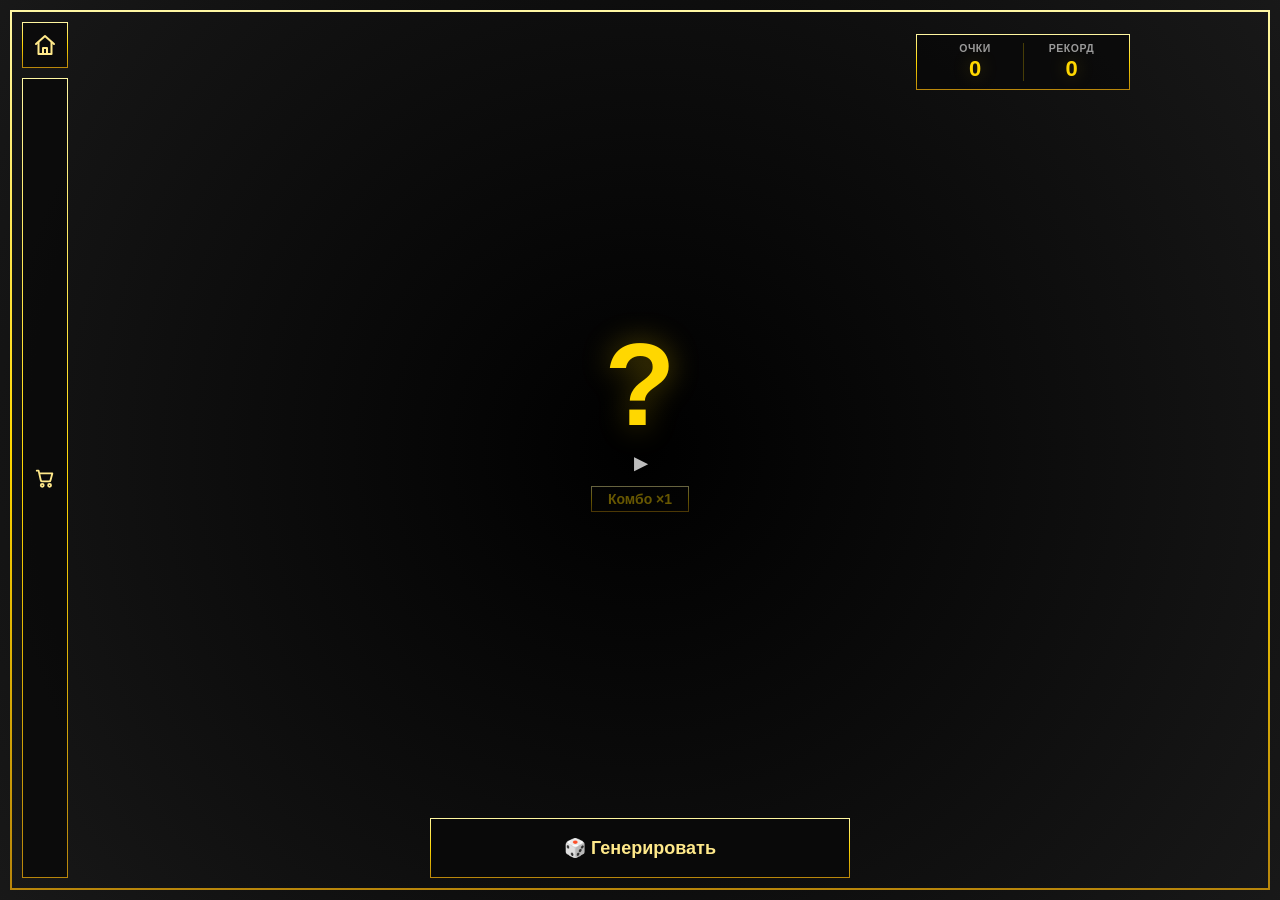
==== game.html @ fdf9cd66 "main" ====
<!DOCTYPE html>
<html lang="ru">
<head>
<meta charset="UTF-8">
<meta name="viewport" content="width=device-width, initial-scale=1.0">
<title>Randomizer — Игра</title>
<style>
  * { margin: 0; padding: 0; box-sizing: border-box; border-radius: 0; user-select: none; -webkit-user-select: none; }

  body {
    position: relative;
    min-height: 100vh;
    font-family: "Segoe UI", Roboto, Arial, sans-serif;
    background: radial-gradient(circle, #000000 0%, #494949 300%);
    color: #f0f0f0;
    padding: 34px 26px;
    overflow-x: hidden;
    transition: padding-left 0.3s ease;
  }

  body::after {
    content: '';
    position: fixed;
    inset: 10px;
    border: 2px solid;
    border-image: linear-gradient(180deg, #fff7a3, #ffd700 50%, #b8860b) 1;
    pointer-events: none;
    z-index: 100;
  }

  .back, .points, .card, .chip, .combo-badge, .shop-item, .level,
  .generate-btn, .buy-btn, .shop-tab {
    border: 1px solid;
    border-image: linear-gradient(180deg, #fff7a3, #ffd700 50%, #b8860b) 1;
  }

  .wrap {
    max-width: 980px;
    margin: 0 auto;
    display: grid;
    gap: 16px;
    min-height: calc(100vh - 68px);
    grid-template-rows: auto minmax(0, 1fr);
  }

  header {
    grid-column: 1 / -1;
    display: flex;
    align-items: center;
    justify-content: flex-end;
    gap: 12px;
  }

  .back {
    position: fixed;
    top: 22px;
    left: 22px;
    z-index: 50;
    width: 46px;
    height: 46px;
    display: flex;
    align-items: center;
    justify-content: center;
    color: #ffe98a;
    text-decoration: none;
    font-size: 24px;
    line-height: 1;
    background: rgba(8, 8, 8, 0.75);
    transition: filter 0.15s;
  }

  .back svg { display: block; }

  .back:hover { filter: brightness(1.7); }

  .nav-overlay {
    position: fixed;
    z-index: 300;
    display: flex;
    align-items: center;
    justify-content: center;
    background: radial-gradient(circle, #000000 0%, #494949 300%);
    pointer-events: none;
  }

  .nav-overlay.transparent { background: none; }

  .nav-house {
    color: #ffe98a;
    display: flex;
    align-items: center;
    justify-content: center;
    will-change: transform;
  }

  .nav-house svg { display: block; width: 24px; height: 24px; }

  .points-wrap {
    position: relative;
    display: grid;
    grid-template-columns: 1fr 1fr;
    background: rgba(8, 8, 8, 0.7);
    padding: 8px 10px;
    border: 1px solid;
    border-image: linear-gradient(180deg, #fff7a3, #ffd700 50%, #b8860b) 1;
  }

  .stat-cell {
    display: flex;
    flex-direction: column;
    align-items: center;
    justify-content: center;
    gap: 2px;
    padding: 0 14px;
    line-height: 1.1;
    min-width: 96px;
  }

  .stat-label {
    font-size: 10.5px;
    font-weight: 600;
    color: #9a9a9a;
    letter-spacing: 0.5px;
    text-transform: uppercase;
  }

  .stat-value {
    font-size: 22px;
    font-weight: 700;
    color: #ffd700;
    white-space: nowrap;
    text-shadow: 0 0 18px rgba(255, 215, 0, 0.25);
  }

  .stat-cell + .stat-cell {
    border-left: 1px solid rgba(255, 215, 0, 0.25);
  }

  .gain-pop {
    position: absolute;
    right: 0;
    left: 0;
    top: 100%;
    margin-top: 6px;
    text-align: center;
    font-size: 15px;
    font-weight: 800;
    color: #ffe98a;
    pointer-events: none;
    animation: gainUp 0.9s ease forwards;
  }

  @keyframes gainUp {
    0% { opacity: 0; transform: translateY(6px); }
    15% { opacity: 1; transform: translateY(0); }
    100% { opacity: 0; transform: translateY(-26px); }
  }

  .card {
    background: rgba(8, 8, 8, 0.78);
    padding: 22px;
    box-shadow: 0 16px 40px rgba(0, 0, 0, 0.5);
  }

  .card-gen {
    border: none;
    background: transparent;
    box-shadow: none;
    display: flex;
    flex-direction: column;
    justify-content: center;
    padding-bottom: 100px;
  }

  .card h2 {
    font-size: 13px;
    text-transform: uppercase;
    letter-spacing: 2px;
    color: #9a9a9a;
    margin-bottom: 14px;
  }

  .number-box {
    text-align: center;
    padding: 10px 0 4px;
    min-height: 140px;
    display: flex;
    flex-direction: column;
    align-items: center;
    justify-content: center;
  }

  .number {
    font-size: 96px;
    font-weight: 800;
    line-height: 1;
    color: #ffd700;
    text-shadow: 0 0 30px rgba(255, 215, 0, 0.35);
  }

  .number.pop { animation: pop 0.35s ease; }

  .number.special {
    color: #fff7a3;
    text-shadow: 0 0 36px rgba(255, 243, 160, 0.7);
    animation: specialGlow 0.6s ease;
  }

  @keyframes pop {
    0% { transform: scale(0.55); }
    60% { transform: scale(1.15); }
    100% { transform: scale(1); }
  }

  @keyframes specialGlow {
    0% { transform: scale(0.5); filter: brightness(2.2); }
    60% { transform: scale(1.25); filter: brightness(1.6); }
    100% { transform: scale(1); filter: brightness(1); }
  }

  .result-label {
    margin-top: 10px;
    font-size: 17px;
    font-weight: 600;
    color: #bdbdbd;
    min-height: 24px;
  }

  .result-label .gain { color: #b6ff9f; font-weight: 800; }
  .result-label .bonus { color: #ffe98a; font-weight: 700; }

  .combo-badge {
    display: inline-block;
    margin-top: 9px;
    font-size: 14px;
    font-weight: 700;
    color: #ffd700;
    background: rgba(8, 8, 8, 0.7);
    padding: 4px 16px;
    opacity: 0.4;
    transition: 0.2s ease;
  }

  .combo-badge.active {
    opacity: 1;
    box-shadow: 0 0 20px rgba(255, 215, 0, 0.45);
    animation: comboPulse 0.5s ease;
  }

  .combo-badge.special {
    color: #fff7a3;
    background: rgba(255, 215, 0, 0.14);
    box-shadow: 0 0 24px rgba(255, 243, 160, 0.6);
    animation: comboPulse 0.5s ease;
  }

  @keyframes comboPulse {
    0% { transform: scale(1.35); }
    100% { transform: scale(1); }
  }

  .history {
    display: flex;
    gap: 7px;
    justify-content: center;
    flex-wrap: wrap;
    min-height: 34px;
    margin-top: 8px;
  }

  .chip {
    min-width: 34px;
    padding: 6px 8px;
    font-size: 13px;
    font-weight: 700;
    text-align: center;
    background: rgba(8, 8, 8, 0.7);
    color: #bdbdbd;
  }

  .chip.special { background: rgba(255, 215, 0, 0.14); color: #ffd700; }

  .gen-wrap { margin-top: 18px; }

  .range-row { display: none; margin-bottom: 16px; }
  .range-row.visible { display: block; }

  .range-row label {
    display: flex;
    justify-content: space-between;
    font-size: 14px;
    color: #bdbdbd;
    margin-bottom: 10px;
  }

  .range-row label b { color: #ffd700; font-size: 16px; }

  .slider {
    position: relative;
    height: 48px;
    cursor: pointer;
    touch-action: none;
    user-select: none;
    outline: none;
  }

  .slider .track {
    position: absolute;
    left: 0;
    right: 0;
    top: 6px;
    height: 8px;
    background: linear-gradient(90deg, #fff7a3, #ffd700 50%, #b8860b);
  }

  .slider .thumb {
    position: absolute;
    top: 0;
    width: 16px;
    height: 20px;
    background: #ffd700;
    border: 2px solid #0a0a0a;
    transform: translateX(-50%);
    transition: left 0.18s ease;
    z-index: 2;
  }

  .slider.dragging .thumb { transition: none; }

  .slider .ticks {
    position: absolute;
    left: 0;
    right: 0;
    top: 18px;
    height: 26px;
  }

  .tick {
    position: absolute;
    top: 0;
    width: 1px;
    height: 5px;
    background: #5a5a5a;
    transform: translateX(-50%);
  }

  .tick.major { height: 9px; background: #9a9a9a; }

  .tick .lbl {
    position: absolute;
    top: 11px;
    left: 0;
    transform: translateX(-50%);
    font-size: 10px;
    color: #8a8a8a;
    white-space: nowrap;
  }

  .generate-btn {
    position: relative;
    width: min(420px, calc(100vw - 44px));
    padding: 18px;
    background: #131313;
    font-size: 18px;
    font-weight: 700;
    color: #ffe98a;
    cursor: pointer;
    overflow: hidden;
    transition: filter 0.15s ease;
    pointer-events: auto;
  }

  .gen-dock {
    position: fixed;
    left: 0;
    right: 0;
    bottom: 22px;
    display: flex;
    justify-content: center;
    z-index: 45;
    pointer-events: none;
  }

  .generate-btn:hover:not(.cooling) { filter: brightness(1.7); }

  .generate-btn:focus { outline: none; }
  .generate-btn::-moz-focus-inner { border: 0; }

  .generate-btn.cooling {
    color: #7a7a7a;
    filter: grayscale(0.5) brightness(0.75);
  }

  .generate-btn.shake { animation: shake 0.18s ease; }

  @keyframes shake {
    0%, 100% { transform: translateX(0); }
    25% { transform: translateX(-7px); }
    75% { transform: translateX(7px); }
  }

  .generate-btn .cd-fill {
    position: absolute;
    left: 0;
    top: 0;
    bottom: 0;
    width: 100%;
    background: rgba(0, 0, 0, 0.55);
    pointer-events: none;
    transform-origin: left;
  }

  .generate-btn .cd-text { position: relative; z-index: 2; }

  .shop-grid {
    display: grid;
    grid-template-columns: 1fr;
    gap: 14px;
  }

  .shop-item {
    background: rgba(8, 8, 8, 0.7);
    padding: 16px;
    display: grid;
    grid-template-columns: 36px minmax(0, 1fr) 128px;
    align-items: center;
    gap: 14px;
  }

  .shop-item .icon { font-size: 26px; text-align: center; }
  .shop-item .body { min-width: 0; }

  .shop-item .name { font-weight: 700; font-size: 15px; margin-bottom: 4px; }
  .shop-item .desc {
    font-size: 13px;
    color: #9a9a9a;
    line-height: 1.45;
    min-height: 38px;
  }

  .shop-item .meta {
    display: flex;
    flex-direction: column;
    align-items: flex-start;
    gap: 5px;
    margin-top: 8px;
  }

  .shop-item .val {
    font-size: 13px;
    font-weight: 700;
    color: #ffe98a;
    text-align: left;
  }

  .level {
    display: inline-block;
    font-size: 12px;
    color: #ffd700;
    background: rgba(8, 8, 8, 0.7);
    padding: 2px 8px;
    white-space: nowrap;
  }

  .buy-btn {
    width: 100%;
    padding: 11px 6px;
    background: #131313;
    font-size: 14px;
    font-weight: 700;
    color: #ffe98a;
    text-align: center;
    white-space: nowrap;
    cursor: pointer;
    transition: filter 0.15s ease;
  }

  .buy-btn:hover:not(:disabled) { filter: brightness(1.7); }

  .buy-btn.affordable {
    animation: buyGlow 1.4s ease-in-out infinite;
  }

  @keyframes buyGlow {
    0%, 100% { box-shadow: 0 0 8px 1px rgba(255, 215, 0, 0.35); }
    50% { box-shadow: 0 0 18px 4px rgba(255, 215, 0, 0.75); }
  }

  .buy-btn:disabled {
    color: #6a6a6a;
    cursor: not-allowed;
    filter: none;
  }

  .shop-drawer {
    --panel-w: 340px;
    position: fixed;
    left: 12px;
    top: 78px;
    bottom: 22px;
    z-index: 40;
    display: flex;
    align-items: stretch;
    gap: 10px;
  }

  @media (max-width: 479px) {
    .shop-drawer { --panel-w: calc(100vw - 80px); }
  }

  .shop-panel {
    box-sizing: content-box;
    width: 0;
    padding: 0;
    border-width: 0;
    margin: 0;
    overflow: hidden;
    background: rgba(6, 6, 6, 0.94);
    transition: width 0.3s ease, border-width 0.3s ease;
  }

  .shop-drawer.open .shop-panel {
    width: var(--panel-w);
    border-width: 1px;
  }

  .shop-inner {
    width: var(--panel-w);
    height: 100%;
    padding: 16px;
    overflow-y: auto;
  }

  .shop-tab {
    position: relative;
    flex: 0 0 46px;
    width: 46px;
    display: flex;
    align-items: center;
    justify-content: center;
    background: rgba(8, 8, 8, 0.75);
    color: #ffe98a;
    cursor: pointer;
    transition: filter 0.15s ease, background 0.2s ease;
  }

  .shop-tab:hover { filter: brightness(1.7); }
  .shop-tab.open { background: #131313; }

  .shop-tab.affordable::after {
    content: '';
    position: absolute;
    top: -3px;
    bottom: -3px;
    left: 100%;
    width: 20px;
    background:
      linear-gradient(90deg, #fff7a3 0, #ffd700 2px, transparent 2px),
      radial-gradient(ellipse 20px 100% at left center, rgba(255, 215, 0, 0.75) 0%, rgba(255, 215, 0, 0.35) 45%, transparent 100%);
    animation: shopGlowOut 1.4s ease-in-out infinite;
    pointer-events: none;
  }

  @keyframes shopGlowOut {
    0%, 100% { opacity: 0.45; }
    50% { opacity: 1; }
  }

  @media (min-width: 980px) {
    body.shop-open { padding-left: 430px; }
  }

  @media (min-width: 620px) {
    .number { font-size: 116px; }
  }
</style>
</head>
<body>

<div class="wrap">
  <header>
    <a class="back" href="index.html" id="backBtn" title="Меню" aria-label="Меню">
      <svg viewBox="0 0 24 24" width="24" height="24" fill="none" stroke="currentColor" stroke-width="2" stroke-linecap="round" stroke-linejoin="round">
        <path d="M3 11 12 3l9 8"/>
        <path d="M5.5 9.5V21h13V9.5"/>
        <path d="M10 21v-6h4v6"/>
      </svg>
    </a>
    <div class="points-wrap" id="pointsWrap">
      <div class="stat-cell">
        <span class="stat-label">Очки</span>
        <span class="stat-value" id="points">0</span>
      </div>
      <div class="stat-cell">
        <span class="stat-label">Рекорд</span>
        <span class="stat-value" id="record">0</span>
      </div>
    </div>
  </header>

  <section class="card card-gen">
    <div class="number-box">
      <div class="number" id="number">?</div>
      <div class="result-label" id="resultLabel">▶</div>
      <div class="combo-badge" id="comboBadge">Комбо ×1</div>
      <div class="history" id="history"></div>
    </div>

    <div class="gen-wrap">
      <div class="range-row" id="rangeRow">
        <label>
          <span>Минимум</span>
          <b id="rangeValue">1 – 100</b>
        </label>
        <div class="slider" id="rangeSlider" tabindex="0">
          <div class="track"></div>
          <div class="ticks" id="sliderTicks"></div>
          <div class="thumb" id="sliderThumb"></div>
        </div>
      </div>
    </div>
  </section>
</div>

<div class="gen-dock">
  <button class="generate-btn" id="generateBtn">
    <span class="cd-fill" id="cdFill"></span>
    <span class="cd-text" id="cdText">🎲 Генерировать</span>
  </button>
</div>

<div class="shop-drawer" id="shopDrawer">
  <section class="card shop-panel" id="shopPanel">
    <div class="shop-inner">
      <h2>Магазин</h2>
      <div class="shop-grid">
      <div class="shop-item">
        <div class="icon">⚡</div>
        <div class="body">
          <div class="name">Кулдаун</div>
          <div class="desc">−0.25 с за уровень.</div>
          <div class="meta">
            <span class="level" id="cdLevel">Ур. 0/11</span>
            <span class="val" id="cdVal">3.00 с</span>
          </div>
        </div>
        <button class="buy-btn" id="buyCd">Купить</button>
      </div>

      <div class="shop-item">
        <div class="icon">🎚️</div>
        <div class="body">
          <div class="name">Минимум диапазона</div>
          <div class="desc">+1 к ползунку за уровень.</div>
          <div class="meta">
            <span class="level" id="rangeLevel">Ур. 0/99</span>
            <span class="val" id="rangeVal">Макс. ползунка: 1/100</span>
          </div>
        </div>
        <button class="buy-btn" id="buyRange">Купить</button>
      </div>
      </div>
    </div>
  </section>

  <button class="shop-tab" id="shopTab" title="Магазин" aria-label="Магазин" aria-expanded="false">
    <svg viewBox="0 0 24 24" width="22" height="22" fill="none" stroke="currentColor" stroke-width="2" stroke-linecap="round" stroke-linejoin="round">
      <circle cx="9" cy="20" r="1.6"/>
      <circle cx="17" cy="20" r="1.6"/>
      <path d="M3 4h2l2.4 10.5a1.5 1.5 0 0 0 1.5 1.2h7.6a1.5 1.5 0 0 0 1.5-1.2L20 7H6"/>
    </svg>
  </button>
</div>

<script>
  const SLOT = (() => {
    const n = parseInt(new URLSearchParams(location.search).get('slot'), 10);
    return n >= 1 && n <= 3 ? n : 1;
  })();

  const SAVE_KEY = 'idleRandomizerSave_' + SLOT;
  const CD_KEY = SAVE_KEY + '_cd';

  try {
    const old = localStorage.getItem('idleRandomizerSave');
    if (old) {
      if (!localStorage.getItem('idleRandomizerSave_1')) localStorage.setItem('idleRandomizerSave_1', old);
      localStorage.removeItem('idleRandomizerSave');
    }
  } catch (e) {}
  const SPECIALS = [100, 42, 69, 67, 72];
  const SPECIAL_POINTS = 10;
  const NORMAL_POINTS = 1;

  const DOUBLE_MULT = 2;
  const REPEAT_MULT = 10;
  const DECADE_MULT = 1.5;
  const SPECIAL_MULT = 2;

  const BASE_COOLDOWN = 3000;
  const COOLDOWN_STEP = 250;
  const MIN_COOLDOWN = 250;
  const CD_PENALTY = 500;
  const MAX_CD_MS = 10000;
  const MAX_CD_LEVEL = Math.round((BASE_COOLDOWN - MIN_COOLDOWN) / COOLDOWN_STEP);
  const MAX_RANGE_LEVEL = 99;

  const DEFAULT = {
    points: 0,
    best: 0,
    cooldownLevel: 0,
    rangeLevel: 0,
    sliderMin: 1,
    combo: 1,
    lastNumber: null,
    lastResult: '',
    lastSpecial: false,
    history: []
  };

  function load() {
    try {
      const raw = localStorage.getItem(SAVE_KEY);
      if (!raw) return { ...DEFAULT };
      return { ...DEFAULT, ...JSON.parse(raw) };
    } catch (e) {
      return { ...DEFAULT };
    }
  }

  let state = load();

  const $ = (id) => document.getElementById(id);
  const pointsEl = $('points');
  const numberEl = $('number');
  const resultLabelEl = $('resultLabel');
  const comboBadgeEl = $('comboBadge');
  const historyEl = $('history');
  const generateBtn = $('generateBtn');
  const cdFill = $('cdFill');
  const cdText = $('cdText');
  const rangeRow = $('rangeRow');
  const rangeSlider = $('rangeSlider');
  const sliderThumb = $('sliderThumb');
  const sliderTicks = $('sliderTicks');
  const rangeValue = $('rangeValue');
  const cdLevelEl = $('cdLevel');
  const rangeLevelEl = $('rangeLevel');
  const cdValEl = $('cdVal');
  const rangeValEl = $('rangeVal');
  const buyCd = $('buyCd');
  const buyRange = $('buyRange');
  const shopTab = $('shopTab');
  const shopPanel = $('shopPanel');
  const shopDrawer = $('shopDrawer');
  const recordEl = $('record');
  const pointsWrap = $('pointsWrap');

  let cooldownUntil = 0;
  let cooldownMs = getCooldownMs();
  let cdTotal = cooldownMs;
  let lastNumber = state.lastNumber !== undefined ? state.lastNumber : null;
  let lastRollSpecial = state.lastSpecial === true;
  let combo = state.combo > 1 ? state.combo : 1;
  let history = Array.isArray(state.history) ? state.history.slice(-30) : [];
  let sliderRange = { min: 0, max: 0 };
  let shownPoints = state.points;
  let pointsRaf = 0;

  restoreCd();

  function fmtNum(n) {
    n = Math.round(n);
    const abs = Math.abs(n);
    if (abs < 100000) return n.toLocaleString('ru-RU');
    if (abs < 1e9) {
      let div = abs >= 1e6 ? 1e6 : 1e3;
      let v = Math.round((n / div) * 10) / 10;
      if (Math.abs(v) >= 1000) {
        div = 1e6;
        v = Math.round((n / div) * 10) / 10;
      }
      return String(v).replace('.', ',') + (div === 1e6 ? 'M' : 'K');
    }
    return String(Math.round((n / 1e9) * 10) / 10).replace('.', ',') + 'B';
  }

  function animatePoints(to) {
    cancelAnimationFrame(pointsRaf);
    const from = shownPoints;
    if (from === to) {
      pointsEl.textContent = fmtNum(to);
      return;
    }
    const start = performance.now();
    const dur = 450;
    function step(t) {
      const p = Math.min(1, (t - start) / dur);
      const e = 1 - Math.pow(1 - p, 3);
      shownPoints = p < 1 ? Math.round(from + (to - from) * e) : to;
      pointsEl.textContent = fmtNum(shownPoints);
      if (p < 1) pointsRaf = requestAnimationFrame(step);
    }
    pointsRaf = requestAnimationFrame(step);
  }

  function spawnGain(amount) {
    const el = document.createElement('span');
    el.className = 'gain-pop';
    el.textContent = '+' + fmtNum(amount);
    pointsWrap.appendChild(el);
    el.addEventListener('animationend', () => el.remove());
  }

  function save() {
    localStorage.setItem(SAVE_KEY, JSON.stringify(state));
  }

  function saveCd() {
    try {
      localStorage.setItem(CD_KEY, JSON.stringify({ until: cooldownUntil, total: cdTotal }));
    } catch (e) {}
  }

  function restoreCd() {
    try {
      const raw = localStorage.getItem(CD_KEY);
      if (!raw) return;
      const cd = JSON.parse(raw);
      if (!cd || typeof cd.until !== 'number') return;
      const remaining = cd.until - Date.now();
      if (remaining <= 0) return;
      cooldownUntil = cd.until;
      cdTotal = Math.max(typeof cd.total === 'number' ? cd.total : 0, remaining);
      generateBtn.classList.add('cooling');
      requestAnimationFrame(tick);
    } catch (e) {}
  }

  function getCooldownMs() {
    return Math.max(MIN_COOLDOWN, BASE_COOLDOWN - state.cooldownLevel * COOLDOWN_STEP);
  }

  function cdCost() {
    return Math.round(15 * Math.pow(1.75, state.cooldownLevel));
  }

  function rangeCost() {
    return Math.round(30 * Math.pow(1.6, state.rangeLevel));
  }

  function getMinValue() {
    if (state.rangeLevel <= 0) return 1;
    const cap = Math.min(100, 1 + state.rangeLevel);
    return Math.min(Math.max(state.sliderMin, 1), cap);
  }

  function setSliderRange(min, max) {
    if (sliderRange.min === min && sliderRange.max === max) return;
    sliderRange = { min, max };
    buildTicks();
  }

  function setThumb(v) {
    const span = sliderRange.max - sliderRange.min;
    const pct = span > 0 ? ((v - sliderRange.min) / span) * 100 : 0;
    sliderThumb.style.left = pct + '%';
  }

  function buildTicks() {
    const min = sliderRange.min;
    const max = sliderRange.max;
    const span = max - min;
    const major = span > 40 ? 10 : span > 12 ? 5 : 1;
    const minor = major >= 10 ? 2 : 1;

    const values = [];
    for (let v = min; v <= max; v += minor) values.push(v);
    if (values[values.length - 1] !== max) values.push(max);

    let lastLabel = null;
    sliderTicks.innerHTML = values.map((v) => {
      const pos = span > 0 ? ((v - min) / span) * 100 : 0;
      const gridMajor = (v - min) % major === 0;
      const isMajor = gridMajor || v === max;
      let label = '';
      if (gridMajor || (v === max && (lastLabel === null || v - lastLabel >= major * 0.6))) {
        label = '<span class="lbl">' + v + '</span>';
        lastLabel = v;
      }
      return '<span class="tick' + (isMajor ? ' major' : '') +
        '" style="left:' + pos + '%">' + label + '</span>';
    }).join('');
  }

  function sliderFraction(clientX) {
    const rect = rangeSlider.getBoundingClientRect();
    if (!rect.width) return 0;
    return Math.min(Math.max((clientX - rect.left) / rect.width, 0), 1);
  }

  function sliderValueAt(clientX) {
    const span = sliderRange.max - sliderRange.min;
    return sliderRange.min + Math.round(sliderFraction(clientX) * span);
  }

  function applySliderValue(v) {
    const c = Math.min(Math.max(v, sliderRange.min), sliderRange.max);
    if (c === state.sliderMin) return;
    state.sliderMin = c;
    rangeValue.textContent = c + ' – 100';
    save();
  }

  function render() {
    animatePoints(state.points);
    recordEl.textContent = fmtNum(state.best);

    cooldownMs = getCooldownMs();
    cdValEl.textContent = (cooldownMs / 1000).toFixed(2) + ' с';

    cdLevelEl.textContent = 'Ур. ' + state.cooldownLevel + '/' + MAX_CD_LEVEL;
    rangeLevelEl.textContent = 'Ур. ' + state.rangeLevel + '/' + MAX_RANGE_LEVEL;
    rangeValEl.textContent = 'Макс. ползунка: ' + Math.min(100, 1 + state.rangeLevel) + '/100';

    renderBuy(buyCd, state.cooldownLevel >= MAX_CD_LEVEL, cdCost());
    renderBuy(buyRange, state.rangeLevel >= MAX_RANGE_LEVEL, rangeCost());

    const canCd = state.cooldownLevel < MAX_CD_LEVEL && state.points >= cdCost();
    const canRange = state.rangeLevel < MAX_RANGE_LEVEL && state.points >= rangeCost();
    shopTab.classList.toggle('affordable', canCd || canRange);

    if (state.rangeLevel > 0) {
      rangeRow.classList.add('visible');
      const sliderMax = Math.min(100, 1 + state.rangeLevel);
      setSliderRange(1, sliderMax);
      if (state.sliderMin > sliderMax) state.sliderMin = sliderMax;
      if (state.sliderMin < 1) state.sliderMin = 1;
      setThumb(state.sliderMin);
      rangeValue.textContent = state.sliderMin + ' – 100';
    } else {
      rangeRow.classList.remove('visible');
      rangeValue.textContent = '1 – 100';
    }

    save();
  }

  function renderBuy(btn, maxed, cost) {
    if (maxed) {
      btn.textContent = 'Макс.';
      btn.disabled = true;
      btn.classList.remove('affordable');
      return;
    }
    const can = state.points >= cost;
    btn.textContent = 'Купить · ' + cost;
    btn.disabled = !can;
    btn.classList.toggle('affordable', can);
  }

  function renderHistory() {
    historyEl.innerHTML = '';
    history.slice(-12).forEach((n) => {
      const chip = document.createElement('span');
      chip.className = 'chip' + (SPECIALS.includes(n) ? ' special' : '');
      chip.textContent = n;
      historyEl.appendChild(chip);
    });
  }

  function fmtMult(x) {
    return String(Number(x.toFixed(4)));
  }

  function renderCombo() {
    comboBadgeEl.textContent = 'Комбо ×' + fmtMult(combo);
    comboBadgeEl.classList.toggle('active', combo > 1);
    comboBadgeEl.classList.toggle('special', lastRollSpecial);
  }

  function generate() {
    const now = Date.now();

    if (now < cooldownUntil) {
      cooldownUntil = Math.min(cooldownUntil + CD_PENALTY, now + MAX_CD_MS);
      cdTotal = cooldownUntil - now;
      saveCd();
      shakeBtn();
      return;
    }

    const min = getMinValue();
    const value = Math.floor(Math.random() * (100 - min + 1)) + min;
    const isSpecial = SPECIALS.includes(value);
    const base = isSpecial ? SPECIAL_POINTS : NORMAL_POINTS;

    const isDouble = value >= 11 && value <= 99 && value % 11 === 0;
    const isRepeat = lastNumber !== null && value === lastNumber;
    const isDecade = lastNumber !== null && !isRepeat &&
      Math.floor(lastNumber / 10) === Math.floor(value / 10);

    const parts = [];
    let rollMult = 1;

    if (isSpecial) {
      rollMult *= SPECIAL_MULT;
      parts.push('особое ×' + fmtMult(SPECIAL_MULT));
    }
    if (isDouble) {
      rollMult *= DOUBLE_MULT;
      parts.push('×' + DOUBLE_MULT);
    }
    if (isRepeat) {
      rollMult *= REPEAT_MULT;
      parts.push('×' + REPEAT_MULT);
    } else if (isDecade) {
      rollMult *= DECADE_MULT;
      parts.push('×' + fmtMult(DECADE_MULT));
    }

    if (rollMult > 1) combo *= rollMult;
    else combo = 1;
    state.combo = combo;

    const gained = Math.round(base * combo);

    lastNumber = value;
    lastRollSpecial = isSpecial;
    state.lastNumber = value;
    state.lastSpecial = isSpecial;
    state.points += gained;
    if (state.points > state.best) state.best = state.points;

    numberEl.textContent = value;
    numberEl.classList.remove('pop', 'special');
    void numberEl.offsetWidth;
    numberEl.classList.add('pop');
    if (isSpecial) numberEl.classList.add('special');

    const inherited = combo > rollMult;
    resultLabelEl.innerHTML =
      '<span class="gain">+' + gained + '</span>' +
      (parts.length ? ' <span class="bonus">· ' + parts.join(' ') + '</span>' : '') +
      (inherited ? ' <span class="bonus">· комбо ×' + fmtMult(combo) + '</span>' : '');
    state.lastResult = resultLabelEl.innerHTML;

    renderCombo();
    spawnGain(gained);

    history.push(value);
    if (history.length > 30) history.shift();
    state.history = history;
    renderHistory();

    startCooldown();
    render();
  }

  function shakeBtn() {
    generateBtn.classList.remove('shake');
    void generateBtn.offsetWidth;
    generateBtn.classList.add('shake');
  }

  function startCooldown() {
    cooldownUntil = Date.now() + cooldownMs;
    cdTotal = cooldownMs;
    saveCd();
    generateBtn.classList.add('cooling');
    requestAnimationFrame(tick);
  }

  function tick() {
    const remaining = cooldownUntil - Date.now();

    if (remaining <= 0) {
      generateBtn.classList.remove('cooling');
      cdFill.style.transform = 'scaleX(0)';
      cdText.textContent = '🎲 Генерировать';
      return;
    }

    cdFill.style.transform = 'scaleX(' + Math.min(1, remaining / cdTotal).toFixed(4) + ')';
    cdText.textContent = '⏳ ' + (remaining / 1000).toFixed(1) + ' с';
    requestAnimationFrame(tick);
  }

  generateBtn.addEventListener('click', generate);

  const SHOP_UI_KEY = 'idleRandomizerUI_shop';

  function setShopOpen(open) {
    shopDrawer.classList.toggle('open', open);
    shopTab.classList.toggle('open', open);
    document.body.classList.toggle('shop-open', open);
    shopTab.setAttribute('aria-expanded', String(open));
    try { localStorage.setItem(SHOP_UI_KEY, open ? '1' : '0'); } catch (e) {}
  }

  try {
    if (localStorage.getItem(SHOP_UI_KEY) === '1') setShopOpen(true);
  } catch (e) {}

  shopTab.addEventListener('click', () => {
    setShopOpen(!shopDrawer.classList.contains('open'));
  });

  document.addEventListener('keydown', (e) => {
    if (e.key === 'Escape') setShopOpen(false);
  });

  rangeSlider.addEventListener('pointerdown', (e) => {
    if (state.rangeLevel <= 0) return;
    rangeSlider.focus();
    rangeSlider.setPointerCapture(e.pointerId);
    rangeSlider.classList.add('dragging');
    sliderThumb.style.left = (sliderFraction(e.clientX) * 100) + '%';
    applySliderValue(sliderValueAt(e.clientX));
  });

  rangeSlider.addEventListener('pointermove', (e) => {
    if (!rangeSlider.classList.contains('dragging')) return;
    sliderThumb.style.left = (sliderFraction(e.clientX) * 100) + '%';
    applySliderValue(sliderValueAt(e.clientX));
  });

  function endSliderDrag() {
    if (!rangeSlider.classList.contains('dragging')) return;
    rangeSlider.classList.remove('dragging');
    setThumb(state.sliderMin);
  }

  rangeSlider.addEventListener('pointerup', endSliderDrag);
  rangeSlider.addEventListener('pointercancel', endSliderDrag);

  rangeSlider.addEventListener('keydown', (e) => {
    if (state.rangeLevel <= 0) return;
    let v = state.sliderMin;
    if (e.key === 'ArrowLeft' || e.key === 'ArrowDown') v -= 1;
    else if (e.key === 'ArrowRight' || e.key === 'ArrowUp') v += 1;
    else if (e.key === 'Home') v = sliderRange.min;
    else if (e.key === 'End') v = sliderRange.max;
    else return;
    e.preventDefault();
    applySliderValue(v);
    setThumb(state.sliderMin);
  });

  buyCd.addEventListener('click', () => {
    const cost = cdCost();
    if (cooldownMs <= MIN_COOLDOWN || state.points < cost) return;
    state.points -= cost;
    state.cooldownLevel += 1;
    cooldownMs = getCooldownMs();
    render();
  });

  buyRange.addEventListener('click', () => {
    if (state.rangeLevel >= MAX_RANGE_LEVEL) return;
    const cost = rangeCost();
    if (state.points < cost) return;
    state.points -= cost;
    state.rangeLevel += 1;
    render();
  });

  document.addEventListener('keydown', (e) => {
    if (e.code === 'Tab') {
      e.preventDefault();
      return;
    }
    if (e.code === 'Space') {
      e.preventDefault();
      if (document.activeElement && document.activeElement !== document.body) {
        document.activeElement.blur();
      }
      generate();
    }
  });

  document.addEventListener('click', () => {
    if (document.activeElement && document.activeElement !== document.body) {
      document.activeElement.blur();
    }
  });

  render();
  renderCombo();
  renderHistory();

  const backBtn = $('backBtn');
  let leaving = false;

  backBtn.addEventListener('click', (e) => {
    e.preventDefault();
    if (leaving) return;
    leaving = true;
    try { sessionStorage.setItem('idleRandomizerTrans', '1'); } catch (err) {}

    const HOUSE_SVG =
      '<svg viewBox="0 0 24 24" width="24" height="24" fill="none" stroke="currentColor" stroke-width="2" stroke-linecap="round" stroke-linejoin="round">' +
      '<path d="M3 11 12 3l9 8"/><path d="M5.5 9.5V21h13V9.5"/><path d="M10 21v-6h4v6"/></svg>';

    const r = backBtn.getBoundingClientRect();
    const overlay = document.createElement('div');
    overlay.className = 'nav-overlay';
    overlay.innerHTML = '<div class="nav-house">' + HOUSE_SVG + '</div>';
    document.body.appendChild(overlay);

    const house = overlay.querySelector('.nav-house');
    const vw = window.innerWidth;
    const vh = window.innerHeight;
    const coverScale = (Math.hypot(vw, vh) / 24) * 1.1;

    overlay.animate(
      [
        { top: r.top + 'px', left: r.left + 'px', width: r.width + 'px', height: r.height + 'px' },
        { top: '0px', left: '0px', width: vw + 'px', height: vh + 'px' }
      ],
      { duration: 380, easing: 'cubic-bezier(0.65, 0, 0.35, 1)', fill: 'forwards' }
    ).onfinish = () => {
      house.animate(
        [{ transform: 'scale(1)' }, { transform: 'scale(' + coverScale + ')' }],
        { duration: 450, easing: 'cubic-bezier(0.55, 0, 0.85, 0.35)', fill: 'forwards' }
      ).onfinish = () => {
        window.location.href = backBtn.href;
      };
    };
  });

  if (lastNumber !== null && lastNumber !== undefined) {
    numberEl.textContent = lastNumber;
    if (SPECIALS.includes(lastNumber)) numberEl.classList.add('special');
    if (state.lastResult) resultLabelEl.innerHTML = state.lastResult;
  }
</script>

</body>
</html>
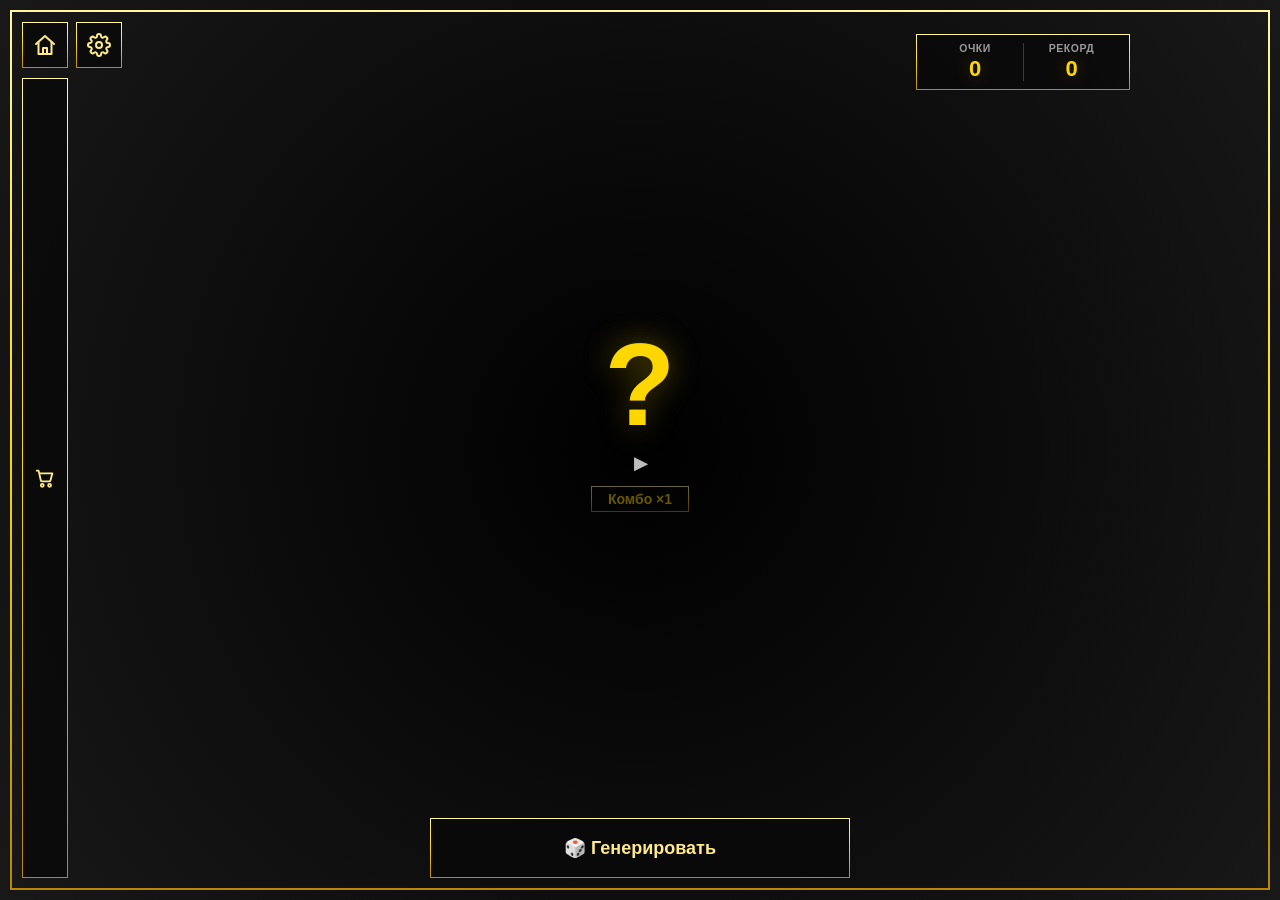
==== commit dfa542ae: "main" ====
--- a/game.html
+++ b/game.html
@@ -73,6 +73,27 @@
 
   .back:hover { filter: brightness(1.7); }
 
+  .gear {
+    position: fixed;
+    top: 22px;
+    left: 76px;
+    z-index: 50;
+    width: 46px;
+    height: 46px;
+    display: flex;
+    align-items: center;
+    justify-content: center;
+    color: #ffe98a;
+    background: rgba(8, 8, 8, 0.75);
+    border: 1px solid;
+    border-image: linear-gradient(180deg, #fff7a3, #ffd700 50%, #b8860b) 1;
+    cursor: pointer;
+    transition: filter 0.15s ease;
+  }
+
+  .gear svg { display: block; }
+  .gear:hover { filter: brightness(1.7); }
+
   .nav-overlay {
     position: fixed;
     z-index: 300;
@@ -586,6 +607,12 @@
         <path d="M10 21v-6h4v6"/>
       </svg>
     </a>
+    <button class="gear" id="gearBtn" type="button" title="Настройки" aria-label="Настройки">
+      <svg viewBox="0 0 24 24" width="24" height="24" fill="none" stroke="currentColor" stroke-width="2" stroke-linecap="round" stroke-linejoin="round">
+        <circle cx="12" cy="12" r="3"/>
+        <path d="M19.4 15a1.65 1.65 0 0 0 .33 1.82l.06.06a2 2 0 0 1-2.83 2.83l-.06-.06a1.65 1.65 0 0 0-1.82-.33 1.65 1.65 0 0 0-1 1.51V21a2 2 0 0 1-4 0v-.09A1.65 1.65 0 0 0 9 19.4a1.65 1.65 0 0 0-1.82.33l-.06.06a2 2 0 0 1-2.83-2.83l.06-.06a1.65 1.65 0 0 0 .33-1.82 1.65 1.65 0 0 0-1.51-1H3a2 2 0 0 1 0-4h.09A1.65 1.65 0 0 0 4.6 9a1.65 1.65 0 0 0-.33-1.82l-.06-.06a2 2 0 0 1 2.83-2.83l.06.06a1.65 1.65 0 0 0 1.82.33H9a1.65 1.65 0 0 0 1-1.51V3a2 2 0 0 1 4 0v.09a1.65 1.65 0 0 0 1 1.51 1.65 1.65 0 0 0 1.82-.33l.06-.06a2 2 0 0 1 2.83 2.83l-.06.06a1.65 1.65 0 0 0-.33 1.82V9a1.65 1.65 0 0 0 1.51 1H21a2 2 0 0 1 0 4h-.09a1.65 1.65 0 0 0-1.51 1z"/>
+      </svg>
+    </button>
     <div class="points-wrap" id="pointsWrap">
       <div class="stat-cell">
         <span class="stat-label">Очки</span>
@@ -653,8 +680,8 @@
           <div class="name">Минимум диапазона</div>
           <div class="desc">+1 к ползунку за уровень.</div>
           <div class="meta">
-            <span class="level" id="rangeLevel">Ур. 0/99</span>
-            <span class="val" id="rangeVal">Макс. ползунка: 1/100</span>
+            <span class="level" id="rangeLevel">Ур. 0/100</span>
+            <span class="val" id="rangeVal">Макс. броска: 100 · ползунок до 1</span>
           </div>
         </div>
         <button class="buy-btn" id="buyRange">Купить</button>
@@ -688,7 +715,21 @@
       localStorage.removeItem('idleRandomizerSave');
     }
   } catch (e) {}
-  const SPECIALS = [100, 42, 69, 67, 72];
+
+  const SETTINGS_KEY = 'idleRandomizerSettings';
+  function loadSettings() {
+    const def = { shopGlow: true, showHistory: true, transitions: true };
+    try {
+      const raw = localStorage.getItem(SETTINGS_KEY);
+      if (!raw) return def;
+      return { ...def, ...JSON.parse(raw) };
+    } catch (e) {
+      return def;
+    }
+  }
+  const settings = loadSettings();
+
+  const SPECIALS = [100, 42, 69, 67, 72, 111, 141, 123, 200];
   const SPECIAL_POINTS = 10;
   const NORMAL_POINTS = 1;
 
@@ -696,6 +737,10 @@
   const REPEAT_MULT = 10;
   const DECADE_MULT = 1.5;
   const SPECIAL_MULT = 2;
+
+  const HUNDRED_MIN = 101;
+  const HUNDRED_MAX = 200;
+  const HUNDRED_MULT = 2;
 
   const BASE_COOLDOWN = 3000;
   const COOLDOWN_STEP = 250;
@@ -703,7 +748,7 @@
   const CD_PENALTY = 500;
   const MAX_CD_MS = 10000;
   const MAX_CD_LEVEL = Math.round((BASE_COOLDOWN - MIN_COOLDOWN) / COOLDOWN_STEP);
-  const MAX_RANGE_LEVEL = 99;
+  const MAX_RANGE_LEVEL = 100;
 
   const DEFAULT = {
     points: 0,
@@ -855,6 +900,10 @@
     return Math.min(Math.max(state.sliderMin, 1), cap);
   }
 
+  function getRollMax() {
+    return 100 + state.rangeLevel;
+  }
+
   function setSliderRange(min, max) {
     if (sliderRange.min === min && sliderRange.max === max) return;
     sliderRange = { min, max };
@@ -908,7 +957,7 @@
     const c = Math.min(Math.max(v, sliderRange.min), sliderRange.max);
     if (c === state.sliderMin) return;
     state.sliderMin = c;
-    rangeValue.textContent = c + ' – 100';
+    rangeValue.textContent = c + ' – ' + getRollMax();
     save();
   }
 
@@ -921,14 +970,14 @@
 
     cdLevelEl.textContent = 'Ур. ' + state.cooldownLevel + '/' + MAX_CD_LEVEL;
     rangeLevelEl.textContent = 'Ур. ' + state.rangeLevel + '/' + MAX_RANGE_LEVEL;
-    rangeValEl.textContent = 'Макс. ползунка: ' + Math.min(100, 1 + state.rangeLevel) + '/100';
+    rangeValEl.textContent = 'Макс. броска: ' + getRollMax() + ' · ползунок до ' + Math.min(100, 1 + state.rangeLevel);
 
     renderBuy(buyCd, state.cooldownLevel >= MAX_CD_LEVEL, cdCost());
     renderBuy(buyRange, state.rangeLevel >= MAX_RANGE_LEVEL, rangeCost());
 
     const canCd = state.cooldownLevel < MAX_CD_LEVEL && state.points >= cdCost();
     const canRange = state.rangeLevel < MAX_RANGE_LEVEL && state.points >= rangeCost();
-    shopTab.classList.toggle('affordable', canCd || canRange);
+    shopTab.classList.toggle('affordable', settings.shopGlow && (canCd || canRange));
 
     if (state.rangeLevel > 0) {
       rangeRow.classList.add('visible');
@@ -937,10 +986,10 @@
       if (state.sliderMin > sliderMax) state.sliderMin = sliderMax;
       if (state.sliderMin < 1) state.sliderMin = 1;
       setThumb(state.sliderMin);
-      rangeValue.textContent = state.sliderMin + ' – 100';
+      rangeValue.textContent = state.sliderMin + ' – ' + getRollMax();
     } else {
       rangeRow.classList.remove('visible');
-      rangeValue.textContent = '1 – 100';
+      rangeValue.textContent = '1 – ' + getRollMax();
     }
 
     save();
@@ -960,6 +1009,8 @@
   }
 
   function renderHistory() {
+    historyEl.style.display = settings.showHistory ? '' : 'none';
+    if (!settings.showHistory) return;
     historyEl.innerHTML = '';
     history.slice(-12).forEach((n) => {
       const chip = document.createElement('span');
@@ -991,8 +1042,10 @@
     }
 
     const min = getMinValue();
-    const value = Math.floor(Math.random() * (100 - min + 1)) + min;
+    const rollMax = getRollMax();
+    const value = Math.floor(Math.random() * (rollMax - min + 1)) + min;
     const isSpecial = SPECIALS.includes(value);
+    const isHundred = value >= HUNDRED_MIN && value <= HUNDRED_MAX;
     const base = isSpecial ? SPECIAL_POINTS : NORMAL_POINTS;
 
     const isDouble = value >= 11 && value <= 99 && value % 11 === 0;
@@ -1023,7 +1076,8 @@
     else combo = 1;
     state.combo = combo;
 
-    const gained = Math.round(base * combo);
+    const hundredMult = isHundred ? HUNDRED_MULT : 1;
+    const gained = Math.round(base * hundredMult * combo);
 
     lastNumber = value;
     lastRollSpecial = isSpecial;
@@ -1041,6 +1095,7 @@
     const inherited = combo > rollMult;
     resultLabelEl.innerHTML =
       '<span class="gain">+' + gained + '</span>' +
+      (isHundred ? ' <span class="bonus">· сотня ×' + fmtMult(HUNDRED_MULT) + '</span>' : '') +
       (parts.length ? ' <span class="bonus">· ' + parts.join(' ') + '</span>' : '') +
       (inherited ? ' <span class="bonus">· комбо ×' + fmtMult(combo) + '</span>' : '');
     state.lastResult = resultLabelEl.innerHTML;
@@ -1192,23 +1247,34 @@
   const backBtn = $('backBtn');
   let leaving = false;
 
-  backBtn.addEventListener('click', (e) => {
-    e.preventDefault();
-    if (leaving) return;
-    leaving = true;
-    try { sessionStorage.setItem('idleRandomizerTrans', '1'); } catch (err) {}
-
-    const HOUSE_SVG =
+  const ICONS = {
+    house:
       '<svg viewBox="0 0 24 24" width="24" height="24" fill="none" stroke="currentColor" stroke-width="2" stroke-linecap="round" stroke-linejoin="round">' +
-      '<path d="M3 11 12 3l9 8"/><path d="M5.5 9.5V21h13V9.5"/><path d="M10 21v-6h4v6"/></svg>';
-
-    const r = backBtn.getBoundingClientRect();
+      '<path d="M3 11 12 3l9 8"/><path d="M5.5 9.5V21h13V9.5"/><path d="M10 21v-6h4v6"/></svg>',
+    gear:
+      '<svg viewBox="0 0 24 24" width="24" height="24" fill="none" stroke="currentColor" stroke-width="2" stroke-linecap="round" stroke-linejoin="round">' +
+      '<circle cx="12" cy="12" r="3"/>' +
+      '<path d="M19.4 15a1.65 1.65 0 0 0 .33 1.82l.06.06a2 2 0 0 1-2.83 2.83l-.06-.06a1.65 1.65 0 0 0-1.82-.33 1.65 1.65 0 0 0-1 1.51V21a2 2 0 0 1-4 0v-.09A1.65 1.65 0 0 0 9 19.4a1.65 1.65 0 0 0-1.82.33l-.06.06a2 2 0 0 1-2.83-2.83l.06-.06a1.65 1.65 0 0 0 .33-1.82 1.65 1.65 0 0 0-1.51-1H3a2 2 0 0 1 0-4h.09A1.65 1.65 0 0 0 4.6 9a1.65 1.65 0 0 0-.33-1.82l-.06-.06a2 2 0 0 1 2.83-2.83l.06.06a1.65 1.65 0 0 0 1.82.33H9a1.65 1.65 0 0 0 1-1.51V3a2 2 0 0 1 4 0v.09a1.65 1.65 0 0 0 1 1.51 1.65 1.65 0 0 0 1.82-.33l.06-.06a2 2 0 0 1 2.83 2.83l-.06.06a1.65 1.65 0 0 0-.33 1.82V9a1.65 1.65 0 0 0 1.51 1H21a2 2 0 0 1 0 4h-.09a1.65 1.65 0 0 0-1.51 1z"/></svg>'
+  };
+
+  function navigateWithIcon(btn, href, iconName) {
+    if (!settings.transitions) {
+      window.location.href = href;
+      return;
+    }
+    try {
+      sessionStorage.setItem('idleRandomizerTrans', '1');
+      sessionStorage.setItem('idleRandomizerTransIcon', iconName);
+    } catch (err) {}
+
+    const r = btn.getBoundingClientRect();
     const overlay = document.createElement('div');
     overlay.className = 'nav-overlay';
-    overlay.innerHTML = '<div class="nav-house">' + HOUSE_SVG + '</div>';
+    overlay.style.background = 'radial-gradient(circle, #000000 0%, #494949 300%)';
+    overlay.innerHTML = '<div class="nav-house">' + (ICONS[iconName] || ICONS.house) + '</div>';
     document.body.appendChild(overlay);
 
-    const house = overlay.querySelector('.nav-house');
+    const icon = overlay.querySelector('.nav-house');
     const vw = window.innerWidth;
     const vh = window.innerHeight;
     const coverScale = (Math.hypot(vw, vh) / 24) * 1.1;
@@ -1220,14 +1286,55 @@
       ],
       { duration: 380, easing: 'cubic-bezier(0.65, 0, 0.35, 1)', fill: 'forwards' }
     ).onfinish = () => {
-      house.animate(
+      icon.animate(
         [{ transform: 'scale(1)' }, { transform: 'scale(' + coverScale + ')' }],
         { duration: 450, easing: 'cubic-bezier(0.55, 0, 0.85, 0.35)', fill: 'forwards' }
       ).onfinish = () => {
-        window.location.href = backBtn.href;
+        window.location.href = href;
       };
     };
+  }
+
+  backBtn.addEventListener('click', (e) => {
+    e.preventDefault();
+    if (leaving) return;
+    leaving = true;
+    navigateWithIcon(backBtn, backBtn.href, 'house');
   });
+
+  const gearBtn = $('gearBtn');
+  gearBtn.addEventListener('click', () => {
+    if (leaving) return;
+    leaving = true;
+    try { sessionStorage.setItem('idleRandomizerSetFrom', 'game.html?slot=' + SLOT); } catch (err) {}
+    navigateWithIcon(gearBtn, 'settings.html', 'gear');
+  });
+
+  // Reveal animation on load (icon shrinks)
+  try {
+    if (sessionStorage.getItem('idleRandomizerTrans') === '1') {
+      sessionStorage.removeItem('idleRandomizerTrans');
+      const iconName = sessionStorage.getItem('idleRandomizerTransIcon') || 'house';
+      sessionStorage.removeItem('idleRandomizerTransIcon');
+
+      const overlay = document.createElement('div');
+      overlay.className = 'nav-overlay';
+      overlay.innerHTML = '<div class="nav-house">' + (ICONS[iconName] || ICONS.house) + '</div>';
+      document.body.appendChild(overlay);
+
+      const icon = overlay.querySelector('.nav-house');
+      const big = (Math.hypot(window.innerWidth, window.innerHeight) / 24) * 1.1;
+
+      icon.animate(
+        [
+          { transform: 'scale(' + big + ')', opacity: 1 },
+          { transform: 'scale(1)', opacity: 1, offset: 0.65 },
+          { transform: 'scale(1)', opacity: 0 }
+        ],
+        { duration: 520, easing: 'cubic-bezier(0.65, 0, 0.35, 1)', fill: 'forwards' }
+      ).onfinish = () => overlay.remove();
+    }
+  } catch (err) {}
 
   if (lastNumber !== null && lastNumber !== undefined) {
     numberEl.textContent = lastNumber;
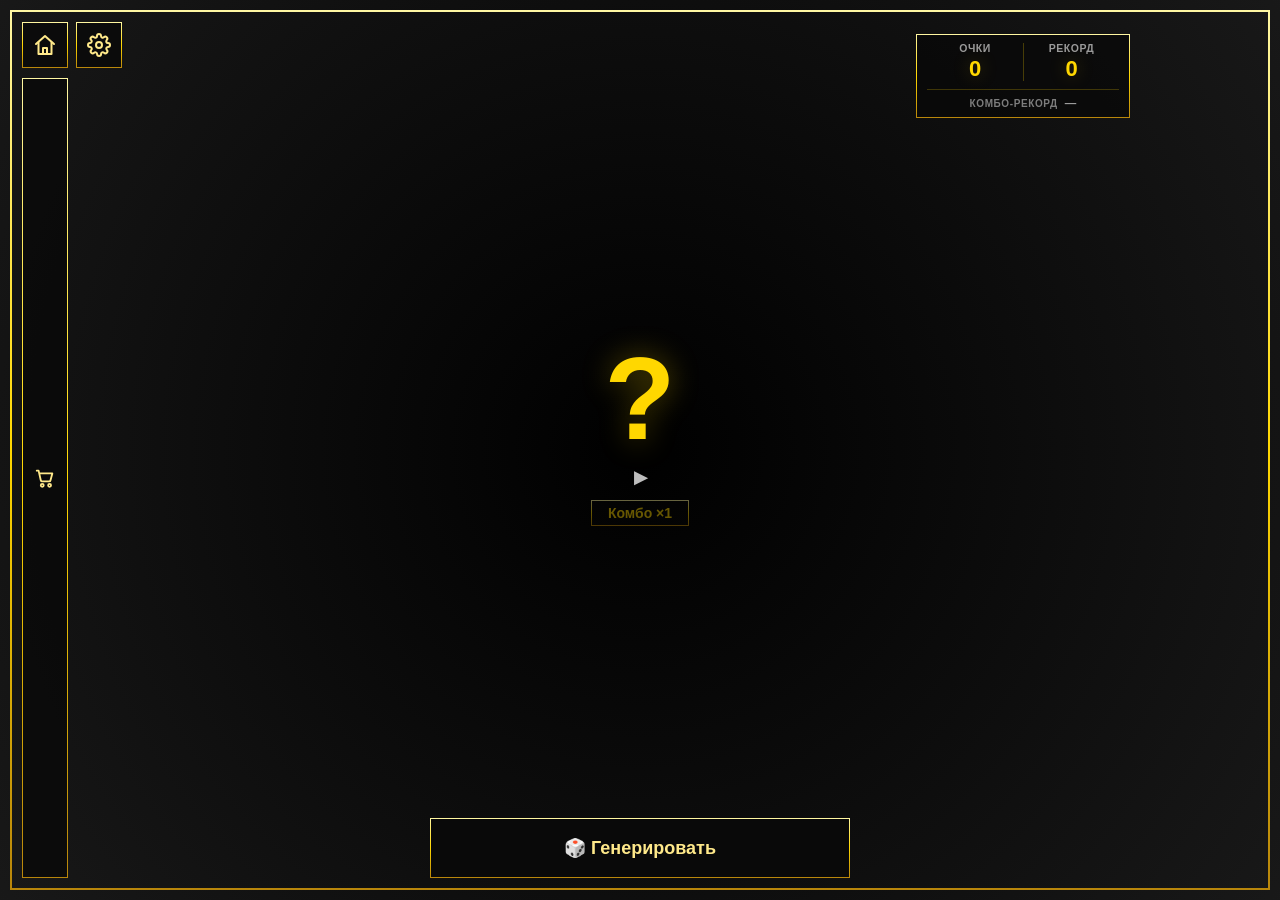
==== commit da3882f9: "main" ====
--- a/game.html
+++ b/game.html
@@ -4,597 +4,10 @@
 <meta charset="UTF-8">
 <meta name="viewport" content="width=device-width, initial-scale=1.0">
 <title>Randomizer — Игра</title>
-<style>
-  * { margin: 0; padding: 0; box-sizing: border-box; border-radius: 0; user-select: none; -webkit-user-select: none; }
-
-  body {
-    position: relative;
-    min-height: 100vh;
-    font-family: "Segoe UI", Roboto, Arial, sans-serif;
-    background: radial-gradient(circle, #000000 0%, #494949 300%);
-    color: #f0f0f0;
-    padding: 34px 26px;
-    overflow-x: hidden;
-    transition: padding-left 0.3s ease;
-  }
-
-  body::after {
-    content: '';
-    position: fixed;
-    inset: 10px;
-    border: 2px solid;
-    border-image: linear-gradient(180deg, #fff7a3, #ffd700 50%, #b8860b) 1;
-    pointer-events: none;
-    z-index: 100;
-  }
-
-  .back, .points, .card, .chip, .combo-badge, .shop-item, .level,
-  .generate-btn, .buy-btn, .shop-tab {
-    border: 1px solid;
-    border-image: linear-gradient(180deg, #fff7a3, #ffd700 50%, #b8860b) 1;
-  }
-
-  .wrap {
-    max-width: 980px;
-    margin: 0 auto;
-    display: grid;
-    gap: 16px;
-    min-height: calc(100vh - 68px);
-    grid-template-rows: auto minmax(0, 1fr);
-  }
-
-  header {
-    grid-column: 1 / -1;
-    display: flex;
-    align-items: center;
-    justify-content: flex-end;
-    gap: 12px;
-  }
-
-  .back {
-    position: fixed;
-    top: 22px;
-    left: 22px;
-    z-index: 50;
-    width: 46px;
-    height: 46px;
-    display: flex;
-    align-items: center;
-    justify-content: center;
-    color: #ffe98a;
-    text-decoration: none;
-    font-size: 24px;
-    line-height: 1;
-    background: rgba(8, 8, 8, 0.75);
-    transition: filter 0.15s;
-  }
-
-  .back svg { display: block; }
-
-  .back:hover { filter: brightness(1.7); }
-
-  .gear {
-    position: fixed;
-    top: 22px;
-    left: 76px;
-    z-index: 50;
-    width: 46px;
-    height: 46px;
-    display: flex;
-    align-items: center;
-    justify-content: center;
-    color: #ffe98a;
-    background: rgba(8, 8, 8, 0.75);
-    border: 1px solid;
-    border-image: linear-gradient(180deg, #fff7a3, #ffd700 50%, #b8860b) 1;
-    cursor: pointer;
-    transition: filter 0.15s ease;
-  }
-
-  .gear svg { display: block; }
-  .gear:hover { filter: brightness(1.7); }
-
-  .nav-overlay {
-    position: fixed;
-    z-index: 300;
-    display: flex;
-    align-items: center;
-    justify-content: center;
-    background: radial-gradient(circle, #000000 0%, #494949 300%);
-    pointer-events: none;
-  }
-
-  .nav-overlay.transparent { background: none; }
-
-  .nav-house {
-    color: #ffe98a;
-    display: flex;
-    align-items: center;
-    justify-content: center;
-    will-change: transform;
-  }
-
-  .nav-house svg { display: block; width: 24px; height: 24px; }
-
-  .points-wrap {
-    position: relative;
-    display: grid;
-    grid-template-columns: 1fr 1fr;
-    background: rgba(8, 8, 8, 0.7);
-    padding: 8px 10px;
-    border: 1px solid;
-    border-image: linear-gradient(180deg, #fff7a3, #ffd700 50%, #b8860b) 1;
-  }
-
-  .stat-cell {
-    display: flex;
-    flex-direction: column;
-    align-items: center;
-    justify-content: center;
-    gap: 2px;
-    padding: 0 14px;
-    line-height: 1.1;
-    min-width: 96px;
-  }
-
-  .stat-label {
-    font-size: 10.5px;
-    font-weight: 600;
-    color: #9a9a9a;
-    letter-spacing: 0.5px;
-    text-transform: uppercase;
-  }
-
-  .stat-value {
-    font-size: 22px;
-    font-weight: 700;
-    color: #ffd700;
-    white-space: nowrap;
-    text-shadow: 0 0 18px rgba(255, 215, 0, 0.25);
-  }
-
-  .stat-cell + .stat-cell {
-    border-left: 1px solid rgba(255, 215, 0, 0.25);
-  }
-
-  .gain-pop {
-    position: absolute;
-    right: 0;
-    left: 0;
-    top: 100%;
-    margin-top: 6px;
-    text-align: center;
-    font-size: 15px;
-    font-weight: 800;
-    color: #ffe98a;
-    pointer-events: none;
-    animation: gainUp 0.9s ease forwards;
-  }
-
-  @keyframes gainUp {
-    0% { opacity: 0; transform: translateY(6px); }
-    15% { opacity: 1; transform: translateY(0); }
-    100% { opacity: 0; transform: translateY(-26px); }
-  }
-
-  .card {
-    background: rgba(8, 8, 8, 0.78);
-    padding: 22px;
-    box-shadow: 0 16px 40px rgba(0, 0, 0, 0.5);
-  }
-
-  .card-gen {
-    border: none;
-    background: transparent;
-    box-shadow: none;
-    display: flex;
-    flex-direction: column;
-    justify-content: center;
-    padding-bottom: 100px;
-  }
-
-  .card h2 {
-    font-size: 13px;
-    text-transform: uppercase;
-    letter-spacing: 2px;
-    color: #9a9a9a;
-    margin-bottom: 14px;
-  }
-
-  .number-box {
-    text-align: center;
-    padding: 10px 0 4px;
-    min-height: 140px;
-    display: flex;
-    flex-direction: column;
-    align-items: center;
-    justify-content: center;
-  }
-
-  .number {
-    font-size: 96px;
-    font-weight: 800;
-    line-height: 1;
-    color: #ffd700;
-    text-shadow: 0 0 30px rgba(255, 215, 0, 0.35);
-  }
-
-  .number.pop { animation: pop 0.35s ease; }
-
-  .number.special {
-    color: #fff7a3;
-    text-shadow: 0 0 36px rgba(255, 243, 160, 0.7);
-    animation: specialGlow 0.6s ease;
-  }
-
-  @keyframes pop {
-    0% { transform: scale(0.55); }
-    60% { transform: scale(1.15); }
-    100% { transform: scale(1); }
-  }
-
-  @keyframes specialGlow {
-    0% { transform: scale(0.5); filter: brightness(2.2); }
-    60% { transform: scale(1.25); filter: brightness(1.6); }
-    100% { transform: scale(1); filter: brightness(1); }
-  }
-
-  .result-label {
-    margin-top: 10px;
-    font-size: 17px;
-    font-weight: 600;
-    color: #bdbdbd;
-    min-height: 24px;
-  }
-
-  .result-label .gain { color: #b6ff9f; font-weight: 800; }
-  .result-label .bonus { color: #ffe98a; font-weight: 700; }
-
-  .combo-badge {
-    display: inline-block;
-    margin-top: 9px;
-    font-size: 14px;
-    font-weight: 700;
-    color: #ffd700;
-    background: rgba(8, 8, 8, 0.7);
-    padding: 4px 16px;
-    opacity: 0.4;
-    transition: 0.2s ease;
-  }
-
-  .combo-badge.active {
-    opacity: 1;
-    box-shadow: 0 0 20px rgba(255, 215, 0, 0.45);
-    animation: comboPulse 0.5s ease;
-  }
-
-  .combo-badge.special {
-    color: #fff7a3;
-    background: rgba(255, 215, 0, 0.14);
-    box-shadow: 0 0 24px rgba(255, 243, 160, 0.6);
-    animation: comboPulse 0.5s ease;
-  }
-
-  @keyframes comboPulse {
-    0% { transform: scale(1.35); }
-    100% { transform: scale(1); }
-  }
-
-  .history {
-    display: flex;
-    gap: 7px;
-    justify-content: center;
-    flex-wrap: wrap;
-    min-height: 34px;
-    margin-top: 8px;
-  }
-
-  .chip {
-    min-width: 34px;
-    padding: 6px 8px;
-    font-size: 13px;
-    font-weight: 700;
-    text-align: center;
-    background: rgba(8, 8, 8, 0.7);
-    color: #bdbdbd;
-  }
-
-  .chip.special { background: rgba(255, 215, 0, 0.14); color: #ffd700; }
-
-  .gen-wrap { margin-top: 18px; }
-
-  .range-row { display: none; margin-bottom: 16px; }
-  .range-row.visible { display: block; }
-
-  .range-row label {
-    display: flex;
-    justify-content: space-between;
-    font-size: 14px;
-    color: #bdbdbd;
-    margin-bottom: 10px;
-  }
-
-  .range-row label b { color: #ffd700; font-size: 16px; }
-
-  .slider {
-    position: relative;
-    height: 48px;
-    cursor: pointer;
-    touch-action: none;
-    user-select: none;
-    outline: none;
-  }
-
-  .slider .track {
-    position: absolute;
-    left: 0;
-    right: 0;
-    top: 6px;
-    height: 8px;
-    background: linear-gradient(90deg, #fff7a3, #ffd700 50%, #b8860b);
-  }
-
-  .slider .thumb {
-    position: absolute;
-    top: 0;
-    width: 16px;
-    height: 20px;
-    background: #ffd700;
-    border: 2px solid #0a0a0a;
-    transform: translateX(-50%);
-    transition: left 0.18s ease;
-    z-index: 2;
-  }
-
-  .slider.dragging .thumb { transition: none; }
-
-  .slider .ticks {
-    position: absolute;
-    left: 0;
-    right: 0;
-    top: 18px;
-    height: 26px;
-  }
-
-  .tick {
-    position: absolute;
-    top: 0;
-    width: 1px;
-    height: 5px;
-    background: #5a5a5a;
-    transform: translateX(-50%);
-  }
-
-  .tick.major { height: 9px; background: #9a9a9a; }
-
-  .tick .lbl {
-    position: absolute;
-    top: 11px;
-    left: 0;
-    transform: translateX(-50%);
-    font-size: 10px;
-    color: #8a8a8a;
-    white-space: nowrap;
-  }
-
-  .generate-btn {
-    position: relative;
-    width: min(420px, calc(100vw - 44px));
-    padding: 18px;
-    background: #131313;
-    font-size: 18px;
-    font-weight: 700;
-    color: #ffe98a;
-    cursor: pointer;
-    overflow: hidden;
-    transition: filter 0.15s ease;
-    pointer-events: auto;
-  }
-
-  .gen-dock {
-    position: fixed;
-    left: 0;
-    right: 0;
-    bottom: 22px;
-    display: flex;
-    justify-content: center;
-    z-index: 45;
-    pointer-events: none;
-  }
-
-  .generate-btn:hover:not(.cooling) { filter: brightness(1.7); }
-
-  .generate-btn:focus { outline: none; }
-  .generate-btn::-moz-focus-inner { border: 0; }
-
-  .generate-btn.cooling {
-    color: #7a7a7a;
-    filter: grayscale(0.5) brightness(0.75);
-  }
-
-  .generate-btn.shake { animation: shake 0.18s ease; }
-
-  @keyframes shake {
-    0%, 100% { transform: translateX(0); }
-    25% { transform: translateX(-7px); }
-    75% { transform: translateX(7px); }
-  }
-
-  .generate-btn .cd-fill {
-    position: absolute;
-    left: 0;
-    top: 0;
-    bottom: 0;
-    width: 100%;
-    background: rgba(0, 0, 0, 0.55);
-    pointer-events: none;
-    transform-origin: left;
-  }
-
-  .generate-btn .cd-text { position: relative; z-index: 2; }
-
-  .shop-grid {
-    display: grid;
-    grid-template-columns: 1fr;
-    gap: 14px;
-  }
-
-  .shop-item {
-    background: rgba(8, 8, 8, 0.7);
-    padding: 16px;
-    display: grid;
-    grid-template-columns: 36px minmax(0, 1fr) 128px;
-    align-items: center;
-    gap: 14px;
-  }
-
-  .shop-item .icon { font-size: 26px; text-align: center; }
-  .shop-item .body { min-width: 0; }
-
-  .shop-item .name { font-weight: 700; font-size: 15px; margin-bottom: 4px; }
-  .shop-item .desc {
-    font-size: 13px;
-    color: #9a9a9a;
-    line-height: 1.45;
-    min-height: 38px;
-  }
-
-  .shop-item .meta {
-    display: flex;
-    flex-direction: column;
-    align-items: flex-start;
-    gap: 5px;
-    margin-top: 8px;
-  }
-
-  .shop-item .val {
-    font-size: 13px;
-    font-weight: 700;
-    color: #ffe98a;
-    text-align: left;
-  }
-
-  .level {
-    display: inline-block;
-    font-size: 12px;
-    color: #ffd700;
-    background: rgba(8, 8, 8, 0.7);
-    padding: 2px 8px;
-    white-space: nowrap;
-  }
-
-  .buy-btn {
-    width: 100%;
-    padding: 11px 6px;
-    background: #131313;
-    font-size: 14px;
-    font-weight: 700;
-    color: #ffe98a;
-    text-align: center;
-    white-space: nowrap;
-    cursor: pointer;
-    transition: filter 0.15s ease;
-  }
-
-  .buy-btn:hover:not(:disabled) { filter: brightness(1.7); }
-
-  .buy-btn.affordable {
-    animation: buyGlow 1.4s ease-in-out infinite;
-  }
-
-  @keyframes buyGlow {
-    0%, 100% { box-shadow: 0 0 8px 1px rgba(255, 215, 0, 0.35); }
-    50% { box-shadow: 0 0 18px 4px rgba(255, 215, 0, 0.75); }
-  }
-
-  .buy-btn:disabled {
-    color: #6a6a6a;
-    cursor: not-allowed;
-    filter: none;
-  }
-
-  .shop-drawer {
-    --panel-w: 340px;
-    position: fixed;
-    left: 12px;
-    top: 78px;
-    bottom: 22px;
-    z-index: 40;
-    display: flex;
-    align-items: stretch;
-    gap: 10px;
-  }
-
-  @media (max-width: 479px) {
-    .shop-drawer { --panel-w: calc(100vw - 80px); }
-  }
-
-  .shop-panel {
-    box-sizing: content-box;
-    width: 0;
-    padding: 0;
-    border-width: 0;
-    margin: 0;
-    overflow: hidden;
-    background: rgba(6, 6, 6, 0.94);
-    transition: width 0.3s ease, border-width 0.3s ease;
-  }
-
-  .shop-drawer.open .shop-panel {
-    width: var(--panel-w);
-    border-width: 1px;
-  }
-
-  .shop-inner {
-    width: var(--panel-w);
-    height: 100%;
-    padding: 16px;
-    overflow-y: auto;
-  }
-
-  .shop-tab {
-    position: relative;
-    flex: 0 0 46px;
-    width: 46px;
-    display: flex;
-    align-items: center;
-    justify-content: center;
-    background: rgba(8, 8, 8, 0.75);
-    color: #ffe98a;
-    cursor: pointer;
-    transition: filter 0.15s ease, background 0.2s ease;
-  }
-
-  .shop-tab:hover { filter: brightness(1.7); }
-  .shop-tab.open { background: #131313; }
-
-  .shop-tab.affordable::after {
-    content: '';
-    position: absolute;
-    top: -3px;
-    bottom: -3px;
-    left: 100%;
-    width: 20px;
-    background:
-      linear-gradient(90deg, #fff7a3 0, #ffd700 2px, transparent 2px),
-      radial-gradient(ellipse 20px 100% at left center, rgba(255, 215, 0, 0.75) 0%, rgba(255, 215, 0, 0.35) 45%, transparent 100%);
-    animation: shopGlowOut 1.4s ease-in-out infinite;
-    pointer-events: none;
-  }
-
-  @keyframes shopGlowOut {
-    0%, 100% { opacity: 0.45; }
-    50% { opacity: 1; }
-  }
-
-  @media (min-width: 980px) {
-    body.shop-open { padding-left: 430px; }
-  }
-
-  @media (min-width: 620px) {
-    .number { font-size: 116px; }
-  }
-</style>
+<link rel="stylesheet" href="css/base.css">
+<link rel="stylesheet" href="css/game.css">
+<script defer src="js/common.js"></script>
+<script defer src="js/game.js"></script>
 </head>
 <body>
 
@@ -607,7 +20,7 @@
         <path d="M10 21v-6h4v6"/>
       </svg>
     </a>
-    <button class="gear" id="gearBtn" type="button" title="Настройки" aria-label="Настройки">
+    <button class="gear gear--game" id="gearBtn" type="button" title="Настройки" aria-label="Настройки">
       <svg viewBox="0 0 24 24" width="24" height="24" fill="none" stroke="currentColor" stroke-width="2" stroke-linecap="round" stroke-linejoin="round">
         <circle cx="12" cy="12" r="3"/>
         <path d="M19.4 15a1.65 1.65 0 0 0 .33 1.82l.06.06a2 2 0 0 1-2.83 2.83l-.06-.06a1.65 1.65 0 0 0-1.82-.33 1.65 1.65 0 0 0-1 1.51V21a2 2 0 0 1-4 0v-.09A1.65 1.65 0 0 0 9 19.4a1.65 1.65 0 0 0-1.82.33l-.06.06a2 2 0 0 1-2.83-2.83l.06-.06a1.65 1.65 0 0 0 .33-1.82 1.65 1.65 0 0 0-1.51-1H3a2 2 0 0 1 0-4h.09A1.65 1.65 0 0 0 4.6 9a1.65 1.65 0 0 0-.33-1.82l-.06-.06a2 2 0 0 1 2.83-2.83l.06.06a1.65 1.65 0 0 0 1.82.33H9a1.65 1.65 0 0 0 1-1.51V3a2 2 0 0 1 4 0v.09a1.65 1.65 0 0 0 1 1.51 1.65 1.65 0 0 0 1.82-.33l.06-.06a2 2 0 0 1 2.83 2.83l-.06.06a1.65 1.65 0 0 0-.33 1.82V9a1.65 1.65 0 0 0 1.51 1H21a2 2 0 0 1 0 4h-.09a1.65 1.65 0 0 0-1.51 1z"/>
@@ -621,6 +34,10 @@
       <div class="stat-cell">
         <span class="stat-label">Рекорд</span>
         <span class="stat-value" id="record">0</span>
+      </div>
+      <div class="combo-record" id="comboRecord">
+        <span class="cr-label">Комбо-рекорд</span>
+        <span class="cr-value" id="comboRecordValue">—</span>
       </div>
     </div>
   </header>
@@ -699,649 +116,7 @@
   </button>
 </div>
 
-<script>
-  const SLOT = (() => {
-    const n = parseInt(new URLSearchParams(location.search).get('slot'), 10);
-    return n >= 1 && n <= 3 ? n : 1;
-  })();
-
-  const SAVE_KEY = 'idleRandomizerSave_' + SLOT;
-  const CD_KEY = SAVE_KEY + '_cd';
-
-  try {
-    const old = localStorage.getItem('idleRandomizerSave');
-    if (old) {
-      if (!localStorage.getItem('idleRandomizerSave_1')) localStorage.setItem('idleRandomizerSave_1', old);
-      localStorage.removeItem('idleRandomizerSave');
-    }
-  } catch (e) {}
-
-  const SETTINGS_KEY = 'idleRandomizerSettings';
-  function loadSettings() {
-    const def = { shopGlow: true, showHistory: true, transitions: true };
-    try {
-      const raw = localStorage.getItem(SETTINGS_KEY);
-      if (!raw) return def;
-      return { ...def, ...JSON.parse(raw) };
-    } catch (e) {
-      return def;
-    }
-  }
-  const settings = loadSettings();
-
-  const SPECIALS = [100, 42, 69, 67, 72, 111, 141, 123, 200];
-  const SPECIAL_POINTS = 10;
-  const NORMAL_POINTS = 1;
-
-  const DOUBLE_MULT = 2;
-  const REPEAT_MULT = 10;
-  const DECADE_MULT = 1.5;
-  const SPECIAL_MULT = 2;
-
-  const HUNDRED_MIN = 101;
-  const HUNDRED_MAX = 200;
-  const HUNDRED_MULT = 2;
-
-  const BASE_COOLDOWN = 3000;
-  const COOLDOWN_STEP = 250;
-  const MIN_COOLDOWN = 250;
-  const CD_PENALTY = 500;
-  const MAX_CD_MS = 10000;
-  const MAX_CD_LEVEL = Math.round((BASE_COOLDOWN - MIN_COOLDOWN) / COOLDOWN_STEP);
-  const MAX_RANGE_LEVEL = 100;
-
-  const DEFAULT = {
-    points: 0,
-    best: 0,
-    cooldownLevel: 0,
-    rangeLevel: 0,
-    sliderMin: 1,
-    combo: 1,
-    lastNumber: null,
-    lastResult: '',
-    lastSpecial: false,
-    history: []
-  };
-
-  function load() {
-    try {
-      const raw = localStorage.getItem(SAVE_KEY);
-      if (!raw) return { ...DEFAULT };
-      return { ...DEFAULT, ...JSON.parse(raw) };
-    } catch (e) {
-      return { ...DEFAULT };
-    }
-  }
-
-  let state = load();
-
-  const $ = (id) => document.getElementById(id);
-  const pointsEl = $('points');
-  const numberEl = $('number');
-  const resultLabelEl = $('resultLabel');
-  const comboBadgeEl = $('comboBadge');
-  const historyEl = $('history');
-  const generateBtn = $('generateBtn');
-  const cdFill = $('cdFill');
-  const cdText = $('cdText');
-  const rangeRow = $('rangeRow');
-  const rangeSlider = $('rangeSlider');
-  const sliderThumb = $('sliderThumb');
-  const sliderTicks = $('sliderTicks');
-  const rangeValue = $('rangeValue');
-  const cdLevelEl = $('cdLevel');
-  const rangeLevelEl = $('rangeLevel');
-  const cdValEl = $('cdVal');
-  const rangeValEl = $('rangeVal');
-  const buyCd = $('buyCd');
-  const buyRange = $('buyRange');
-  const shopTab = $('shopTab');
-  const shopPanel = $('shopPanel');
-  const shopDrawer = $('shopDrawer');
-  const recordEl = $('record');
-  const pointsWrap = $('pointsWrap');
-
-  let cooldownUntil = 0;
-  let cooldownMs = getCooldownMs();
-  let cdTotal = cooldownMs;
-  let lastNumber = state.lastNumber !== undefined ? state.lastNumber : null;
-  let lastRollSpecial = state.lastSpecial === true;
-  let combo = state.combo > 1 ? state.combo : 1;
-  let history = Array.isArray(state.history) ? state.history.slice(-30) : [];
-  let sliderRange = { min: 0, max: 0 };
-  let shownPoints = state.points;
-  let pointsRaf = 0;
-
-  restoreCd();
-
-  function fmtNum(n) {
-    n = Math.round(n);
-    const abs = Math.abs(n);
-    if (abs < 100000) return n.toLocaleString('ru-RU');
-    if (abs < 1e9) {
-      let div = abs >= 1e6 ? 1e6 : 1e3;
-      let v = Math.round((n / div) * 10) / 10;
-      if (Math.abs(v) >= 1000) {
-        div = 1e6;
-        v = Math.round((n / div) * 10) / 10;
-      }
-      return String(v).replace('.', ',') + (div === 1e6 ? 'M' : 'K');
-    }
-    return String(Math.round((n / 1e9) * 10) / 10).replace('.', ',') + 'B';
-  }
-
-  function animatePoints(to) {
-    cancelAnimationFrame(pointsRaf);
-    const from = shownPoints;
-    if (from === to) {
-      pointsEl.textContent = fmtNum(to);
-      return;
-    }
-    const start = performance.now();
-    const dur = 450;
-    function step(t) {
-      const p = Math.min(1, (t - start) / dur);
-      const e = 1 - Math.pow(1 - p, 3);
-      shownPoints = p < 1 ? Math.round(from + (to - from) * e) : to;
-      pointsEl.textContent = fmtNum(shownPoints);
-      if (p < 1) pointsRaf = requestAnimationFrame(step);
-    }
-    pointsRaf = requestAnimationFrame(step);
-  }
-
-  function spawnGain(amount) {
-    const el = document.createElement('span');
-    el.className = 'gain-pop';
-    el.textContent = '+' + fmtNum(amount);
-    pointsWrap.appendChild(el);
-    el.addEventListener('animationend', () => el.remove());
-  }
-
-  function save() {
-    localStorage.setItem(SAVE_KEY, JSON.stringify(state));
-  }
-
-  function saveCd() {
-    try {
-      localStorage.setItem(CD_KEY, JSON.stringify({ until: cooldownUntil, total: cdTotal }));
-    } catch (e) {}
-  }
-
-  function restoreCd() {
-    try {
-      const raw = localStorage.getItem(CD_KEY);
-      if (!raw) return;
-      const cd = JSON.parse(raw);
-      if (!cd || typeof cd.until !== 'number') return;
-      const remaining = cd.until - Date.now();
-      if (remaining <= 0) return;
-      cooldownUntil = cd.until;
-      cdTotal = Math.max(typeof cd.total === 'number' ? cd.total : 0, remaining);
-      generateBtn.classList.add('cooling');
-      requestAnimationFrame(tick);
-    } catch (e) {}
-  }
-
-  function getCooldownMs() {
-    return Math.max(MIN_COOLDOWN, BASE_COOLDOWN - state.cooldownLevel * COOLDOWN_STEP);
-  }
-
-  function cdCost() {
-    return Math.round(15 * Math.pow(1.75, state.cooldownLevel));
-  }
-
-  function rangeCost() {
-    return Math.round(30 * Math.pow(1.6, state.rangeLevel));
-  }
-
-  function getMinValue() {
-    if (state.rangeLevel <= 0) return 1;
-    const cap = Math.min(100, 1 + state.rangeLevel);
-    return Math.min(Math.max(state.sliderMin, 1), cap);
-  }
-
-  function getRollMax() {
-    return 100 + state.rangeLevel;
-  }
-
-  function setSliderRange(min, max) {
-    if (sliderRange.min === min && sliderRange.max === max) return;
-    sliderRange = { min, max };
-    buildTicks();
-  }
-
-  function setThumb(v) {
-    const span = sliderRange.max - sliderRange.min;
-    const pct = span > 0 ? ((v - sliderRange.min) / span) * 100 : 0;
-    sliderThumb.style.left = pct + '%';
-  }
-
-  function buildTicks() {
-    const min = sliderRange.min;
-    const max = sliderRange.max;
-    const span = max - min;
-    const major = span > 40 ? 10 : span > 12 ? 5 : 1;
-    const minor = major >= 10 ? 2 : 1;
-
-    const values = [];
-    for (let v = min; v <= max; v += minor) values.push(v);
-    if (values[values.length - 1] !== max) values.push(max);
-
-    let lastLabel = null;
-    sliderTicks.innerHTML = values.map((v) => {
-      const pos = span > 0 ? ((v - min) / span) * 100 : 0;
-      const gridMajor = (v - min) % major === 0;
-      const isMajor = gridMajor || v === max;
-      let label = '';
-      if (gridMajor || (v === max && (lastLabel === null || v - lastLabel >= major * 0.6))) {
-        label = '<span class="lbl">' + v + '</span>';
-        lastLabel = v;
-      }
-      return '<span class="tick' + (isMajor ? ' major' : '') +
-        '" style="left:' + pos + '%">' + label + '</span>';
-    }).join('');
-  }
-
-  function sliderFraction(clientX) {
-    const rect = rangeSlider.getBoundingClientRect();
-    if (!rect.width) return 0;
-    return Math.min(Math.max((clientX - rect.left) / rect.width, 0), 1);
-  }
-
-  function sliderValueAt(clientX) {
-    const span = sliderRange.max - sliderRange.min;
-    return sliderRange.min + Math.round(sliderFraction(clientX) * span);
-  }
-
-  function applySliderValue(v) {
-    const c = Math.min(Math.max(v, sliderRange.min), sliderRange.max);
-    if (c === state.sliderMin) return;
-    state.sliderMin = c;
-    rangeValue.textContent = c + ' – ' + getRollMax();
-    save();
-  }
-
-  function render() {
-    animatePoints(state.points);
-    recordEl.textContent = fmtNum(state.best);
-
-    cooldownMs = getCooldownMs();
-    cdValEl.textContent = (cooldownMs / 1000).toFixed(2) + ' с';
-
-    cdLevelEl.textContent = 'Ур. ' + state.cooldownLevel + '/' + MAX_CD_LEVEL;
-    rangeLevelEl.textContent = 'Ур. ' + state.rangeLevel + '/' + MAX_RANGE_LEVEL;
-    rangeValEl.textContent = 'Макс. броска: ' + getRollMax() + ' · ползунок до ' + Math.min(100, 1 + state.rangeLevel);
-
-    renderBuy(buyCd, state.cooldownLevel >= MAX_CD_LEVEL, cdCost());
-    renderBuy(buyRange, state.rangeLevel >= MAX_RANGE_LEVEL, rangeCost());
-
-    const canCd = state.cooldownLevel < MAX_CD_LEVEL && state.points >= cdCost();
-    const canRange = state.rangeLevel < MAX_RANGE_LEVEL && state.points >= rangeCost();
-    shopTab.classList.toggle('affordable', settings.shopGlow && (canCd || canRange));
-
-    if (state.rangeLevel > 0) {
-      rangeRow.classList.add('visible');
-      const sliderMax = Math.min(100, 1 + state.rangeLevel);
-      setSliderRange(1, sliderMax);
-      if (state.sliderMin > sliderMax) state.sliderMin = sliderMax;
-      if (state.sliderMin < 1) state.sliderMin = 1;
-      setThumb(state.sliderMin);
-      rangeValue.textContent = state.sliderMin + ' – ' + getRollMax();
-    } else {
-      rangeRow.classList.remove('visible');
-      rangeValue.textContent = '1 – ' + getRollMax();
-    }
-
-    save();
-  }
-
-  function renderBuy(btn, maxed, cost) {
-    if (maxed) {
-      btn.textContent = 'Макс.';
-      btn.disabled = true;
-      btn.classList.remove('affordable');
-      return;
-    }
-    const can = state.points >= cost;
-    btn.textContent = 'Купить · ' + cost;
-    btn.disabled = !can;
-    btn.classList.toggle('affordable', can);
-  }
-
-  function renderHistory() {
-    historyEl.style.display = settings.showHistory ? '' : 'none';
-    if (!settings.showHistory) return;
-    historyEl.innerHTML = '';
-    history.slice(-12).forEach((n) => {
-      const chip = document.createElement('span');
-      chip.className = 'chip' + (SPECIALS.includes(n) ? ' special' : '');
-      chip.textContent = n;
-      historyEl.appendChild(chip);
-    });
-  }
-
-  function fmtMult(x) {
-    return String(Number(x.toFixed(4)));
-  }
-
-  function renderCombo() {
-    comboBadgeEl.textContent = 'Комбо ×' + fmtMult(combo);
-    comboBadgeEl.classList.toggle('active', combo > 1);
-    comboBadgeEl.classList.toggle('special', lastRollSpecial);
-  }
-
-  function generate() {
-    const now = Date.now();
-
-    if (now < cooldownUntil) {
-      cooldownUntil = Math.min(cooldownUntil + CD_PENALTY, now + MAX_CD_MS);
-      cdTotal = cooldownUntil - now;
-      saveCd();
-      shakeBtn();
-      return;
-    }
-
-    const min = getMinValue();
-    const rollMax = getRollMax();
-    const value = Math.floor(Math.random() * (rollMax - min + 1)) + min;
-    const isSpecial = SPECIALS.includes(value);
-    const isHundred = value >= HUNDRED_MIN && value <= HUNDRED_MAX;
-    const base = isSpecial ? SPECIAL_POINTS : NORMAL_POINTS;
-
-    const isDouble = value >= 11 && value <= 99 && value % 11 === 0;
-    const isRepeat = lastNumber !== null && value === lastNumber;
-    const isDecade = lastNumber !== null && !isRepeat &&
-      Math.floor(lastNumber / 10) === Math.floor(value / 10);
-
-    const parts = [];
-    let rollMult = 1;
-
-    if (isSpecial) {
-      rollMult *= SPECIAL_MULT;
-      parts.push('особое ×' + fmtMult(SPECIAL_MULT));
-    }
-    if (isDouble) {
-      rollMult *= DOUBLE_MULT;
-      parts.push('×' + DOUBLE_MULT);
-    }
-    if (isRepeat) {
-      rollMult *= REPEAT_MULT;
-      parts.push('×' + REPEAT_MULT);
-    } else if (isDecade) {
-      rollMult *= DECADE_MULT;
-      parts.push('×' + fmtMult(DECADE_MULT));
-    }
-
-    if (rollMult > 1) combo *= rollMult;
-    else combo = 1;
-    state.combo = combo;
-
-    const hundredMult = isHundred ? HUNDRED_MULT : 1;
-    const gained = Math.round(base * hundredMult * combo);
-
-    lastNumber = value;
-    lastRollSpecial = isSpecial;
-    state.lastNumber = value;
-    state.lastSpecial = isSpecial;
-    state.points += gained;
-    if (state.points > state.best) state.best = state.points;
-
-    numberEl.textContent = value;
-    numberEl.classList.remove('pop', 'special');
-    void numberEl.offsetWidth;
-    numberEl.classList.add('pop');
-    if (isSpecial) numberEl.classList.add('special');
-
-    const inherited = combo > rollMult;
-    resultLabelEl.innerHTML =
-      '<span class="gain">+' + gained + '</span>' +
-      (isHundred ? ' <span class="bonus">· сотня ×' + fmtMult(HUNDRED_MULT) + '</span>' : '') +
-      (parts.length ? ' <span class="bonus">· ' + parts.join(' ') + '</span>' : '') +
-      (inherited ? ' <span class="bonus">· комбо ×' + fmtMult(combo) + '</span>' : '');
-    state.lastResult = resultLabelEl.innerHTML;
-
-    renderCombo();
-    spawnGain(gained);
-
-    history.push(value);
-    if (history.length > 30) history.shift();
-    state.history = history;
-    renderHistory();
-
-    startCooldown();
-    render();
-  }
-
-  function shakeBtn() {
-    generateBtn.classList.remove('shake');
-    void generateBtn.offsetWidth;
-    generateBtn.classList.add('shake');
-  }
-
-  function startCooldown() {
-    cooldownUntil = Date.now() + cooldownMs;
-    cdTotal = cooldownMs;
-    saveCd();
-    generateBtn.classList.add('cooling');
-    requestAnimationFrame(tick);
-  }
-
-  function tick() {
-    const remaining = cooldownUntil - Date.now();
-
-    if (remaining <= 0) {
-      generateBtn.classList.remove('cooling');
-      cdFill.style.transform = 'scaleX(0)';
-      cdText.textContent = '🎲 Генерировать';
-      return;
-    }
-
-    cdFill.style.transform = 'scaleX(' + Math.min(1, remaining / cdTotal).toFixed(4) + ')';
-    cdText.textContent = '⏳ ' + (remaining / 1000).toFixed(1) + ' с';
-    requestAnimationFrame(tick);
-  }
-
-  generateBtn.addEventListener('click', generate);
-
-  const SHOP_UI_KEY = 'idleRandomizerUI_shop';
-
-  function setShopOpen(open) {
-    shopDrawer.classList.toggle('open', open);
-    shopTab.classList.toggle('open', open);
-    document.body.classList.toggle('shop-open', open);
-    shopTab.setAttribute('aria-expanded', String(open));
-    try { localStorage.setItem(SHOP_UI_KEY, open ? '1' : '0'); } catch (e) {}
-  }
-
-  try {
-    if (localStorage.getItem(SHOP_UI_KEY) === '1') setShopOpen(true);
-  } catch (e) {}
-
-  shopTab.addEventListener('click', () => {
-    setShopOpen(!shopDrawer.classList.contains('open'));
-  });
-
-  document.addEventListener('keydown', (e) => {
-    if (e.key === 'Escape') setShopOpen(false);
-  });
-
-  rangeSlider.addEventListener('pointerdown', (e) => {
-    if (state.rangeLevel <= 0) return;
-    rangeSlider.focus();
-    rangeSlider.setPointerCapture(e.pointerId);
-    rangeSlider.classList.add('dragging');
-    sliderThumb.style.left = (sliderFraction(e.clientX) * 100) + '%';
-    applySliderValue(sliderValueAt(e.clientX));
-  });
-
-  rangeSlider.addEventListener('pointermove', (e) => {
-    if (!rangeSlider.classList.contains('dragging')) return;
-    sliderThumb.style.left = (sliderFraction(e.clientX) * 100) + '%';
-    applySliderValue(sliderValueAt(e.clientX));
-  });
-
-  function endSliderDrag() {
-    if (!rangeSlider.classList.contains('dragging')) return;
-    rangeSlider.classList.remove('dragging');
-    setThumb(state.sliderMin);
-  }
-
-  rangeSlider.addEventListener('pointerup', endSliderDrag);
-  rangeSlider.addEventListener('pointercancel', endSliderDrag);
-
-  rangeSlider.addEventListener('keydown', (e) => {
-    if (state.rangeLevel <= 0) return;
-    let v = state.sliderMin;
-    if (e.key === 'ArrowLeft' || e.key === 'ArrowDown') v -= 1;
-    else if (e.key === 'ArrowRight' || e.key === 'ArrowUp') v += 1;
-    else if (e.key === 'Home') v = sliderRange.min;
-    else if (e.key === 'End') v = sliderRange.max;
-    else return;
-    e.preventDefault();
-    applySliderValue(v);
-    setThumb(state.sliderMin);
-  });
-
-  buyCd.addEventListener('click', () => {
-    const cost = cdCost();
-    if (cooldownMs <= MIN_COOLDOWN || state.points < cost) return;
-    state.points -= cost;
-    state.cooldownLevel += 1;
-    cooldownMs = getCooldownMs();
-    render();
-  });
-
-  buyRange.addEventListener('click', () => {
-    if (state.rangeLevel >= MAX_RANGE_LEVEL) return;
-    const cost = rangeCost();
-    if (state.points < cost) return;
-    state.points -= cost;
-    state.rangeLevel += 1;
-    render();
-  });
-
-  document.addEventListener('keydown', (e) => {
-    if (e.code === 'Tab') {
-      e.preventDefault();
-      return;
-    }
-    if (e.code === 'Space') {
-      e.preventDefault();
-      if (document.activeElement && document.activeElement !== document.body) {
-        document.activeElement.blur();
-      }
-      generate();
-    }
-  });
-
-  document.addEventListener('click', () => {
-    if (document.activeElement && document.activeElement !== document.body) {
-      document.activeElement.blur();
-    }
-  });
-
-  render();
-  renderCombo();
-  renderHistory();
-
-  const backBtn = $('backBtn');
-  let leaving = false;
-
-  const ICONS = {
-    house:
-      '<svg viewBox="0 0 24 24" width="24" height="24" fill="none" stroke="currentColor" stroke-width="2" stroke-linecap="round" stroke-linejoin="round">' +
-      '<path d="M3 11 12 3l9 8"/><path d="M5.5 9.5V21h13V9.5"/><path d="M10 21v-6h4v6"/></svg>',
-    gear:
-      '<svg viewBox="0 0 24 24" width="24" height="24" fill="none" stroke="currentColor" stroke-width="2" stroke-linecap="round" stroke-linejoin="round">' +
-      '<circle cx="12" cy="12" r="3"/>' +
-      '<path d="M19.4 15a1.65 1.65 0 0 0 .33 1.82l.06.06a2 2 0 0 1-2.83 2.83l-.06-.06a1.65 1.65 0 0 0-1.82-.33 1.65 1.65 0 0 0-1 1.51V21a2 2 0 0 1-4 0v-.09A1.65 1.65 0 0 0 9 19.4a1.65 1.65 0 0 0-1.82.33l-.06.06a2 2 0 0 1-2.83-2.83l.06-.06a1.65 1.65 0 0 0 .33-1.82 1.65 1.65 0 0 0-1.51-1H3a2 2 0 0 1 0-4h.09A1.65 1.65 0 0 0 4.6 9a1.65 1.65 0 0 0-.33-1.82l-.06-.06a2 2 0 0 1 2.83-2.83l.06.06a1.65 1.65 0 0 0 1.82.33H9a1.65 1.65 0 0 0 1-1.51V3a2 2 0 0 1 4 0v.09a1.65 1.65 0 0 0 1 1.51 1.65 1.65 0 0 0 1.82-.33l.06-.06a2 2 0 0 1 2.83 2.83l-.06.06a1.65 1.65 0 0 0-.33 1.82V9a1.65 1.65 0 0 0 1.51 1H21a2 2 0 0 1 0 4h-.09a1.65 1.65 0 0 0-1.51 1z"/></svg>'
-  };
-
-  function navigateWithIcon(btn, href, iconName) {
-    if (!settings.transitions) {
-      window.location.href = href;
-      return;
-    }
-    try {
-      sessionStorage.setItem('idleRandomizerTrans', '1');
-      sessionStorage.setItem('idleRandomizerTransIcon', iconName);
-    } catch (err) {}
-
-    const r = btn.getBoundingClientRect();
-    const overlay = document.createElement('div');
-    overlay.className = 'nav-overlay';
-    overlay.style.background = 'radial-gradient(circle, #000000 0%, #494949 300%)';
-    overlay.innerHTML = '<div class="nav-house">' + (ICONS[iconName] || ICONS.house) + '</div>';
-    document.body.appendChild(overlay);
-
-    const icon = overlay.querySelector('.nav-house');
-    const vw = window.innerWidth;
-    const vh = window.innerHeight;
-    const coverScale = (Math.hypot(vw, vh) / 24) * 1.1;
-
-    overlay.animate(
-      [
-        { top: r.top + 'px', left: r.left + 'px', width: r.width + 'px', height: r.height + 'px' },
-        { top: '0px', left: '0px', width: vw + 'px', height: vh + 'px' }
-      ],
-      { duration: 380, easing: 'cubic-bezier(0.65, 0, 0.35, 1)', fill: 'forwards' }
-    ).onfinish = () => {
-      icon.animate(
-        [{ transform: 'scale(1)' }, { transform: 'scale(' + coverScale + ')' }],
-        { duration: 450, easing: 'cubic-bezier(0.55, 0, 0.85, 0.35)', fill: 'forwards' }
-      ).onfinish = () => {
-        window.location.href = href;
-      };
-    };
-  }
-
-  backBtn.addEventListener('click', (e) => {
-    e.preventDefault();
-    if (leaving) return;
-    leaving = true;
-    navigateWithIcon(backBtn, backBtn.href, 'house');
-  });
-
-  const gearBtn = $('gearBtn');
-  gearBtn.addEventListener('click', () => {
-    if (leaving) return;
-    leaving = true;
-    try { sessionStorage.setItem('idleRandomizerSetFrom', 'game.html?slot=' + SLOT); } catch (err) {}
-    navigateWithIcon(gearBtn, 'settings.html', 'gear');
-  });
-
-  // Reveal animation on load (icon shrinks)
-  try {
-    if (sessionStorage.getItem('idleRandomizerTrans') === '1') {
-      sessionStorage.removeItem('idleRandomizerTrans');
-      const iconName = sessionStorage.getItem('idleRandomizerTransIcon') || 'house';
-      sessionStorage.removeItem('idleRandomizerTransIcon');
-
-      const overlay = document.createElement('div');
-      overlay.className = 'nav-overlay';
-      overlay.innerHTML = '<div class="nav-house">' + (ICONS[iconName] || ICONS.house) + '</div>';
-      document.body.appendChild(overlay);
-
-      const icon = overlay.querySelector('.nav-house');
-      const big = (Math.hypot(window.innerWidth, window.innerHeight) / 24) * 1.1;
-
-      icon.animate(
-        [
-          { transform: 'scale(' + big + ')', opacity: 1 },
-          { transform: 'scale(1)', opacity: 1, offset: 0.65 },
-          { transform: 'scale(1)', opacity: 0 }
-        ],
-        { duration: 520, easing: 'cubic-bezier(0.65, 0, 0.35, 1)', fill: 'forwards' }
-      ).onfinish = () => overlay.remove();
-    }
-  } catch (err) {}
-
-  if (lastNumber !== null && lastNumber !== undefined) {
-    numberEl.textContent = lastNumber;
-    if (SPECIALS.includes(lastNumber)) numberEl.classList.add('special');
-    if (state.lastResult) resultLabelEl.innerHTML = state.lastResult;
-  }
-</script>
+<div class="combo-tip" id="comboTip"></div>
 
 </body>
 </html>
--- a/css/base.css
+++ b/css/base.css
@@ -0,0 +1,259 @@
+/* ============================================================
+   base.css — общие стили всех страниц
+   Сброс, фон, золотая рамка, кнопки, карточка меню, шапка
+   (домик / шестерёнка), анимация перехода, переключатели,
+   модальное окно, тост.
+   ============================================================ */
+
+/* ---------- Сброс ---------- */
+* {
+  margin: 0;
+  padding: 0;
+  box-sizing: border-box;
+  border-radius: 0;
+  user-select: none;
+  -webkit-user-select: none;
+}
+
+/* ---------- Основа страницы ---------- */
+body {
+  position: relative;
+  min-height: 100vh;
+  font-family: "Segoe UI", Roboto, Arial, sans-serif;
+  background: radial-gradient(circle, #000000 0%, #494949 300%);
+  color: #f0f0f0;
+  padding: 34px 20px;
+}
+
+/* Страницы с вертикальным центрированием (меню, настройки) */
+body.page-center {
+  display: flex;
+  align-items: center;
+  justify-content: center;
+}
+
+/* ---------- Золотая рамка экрана ---------- */
+body::after {
+  content: '';
+  position: fixed;
+  inset: 10px;
+  border: 2px solid;
+  border-image: linear-gradient(180deg, #fff7a3, #ffd700 50%, #b8860b) 1;
+  pointer-events: none;
+  z-index: 100;
+}
+
+/* ---------- Золотая рамка элементов ---------- */
+.back,
+.gear,
+.btn,
+.toast,
+.slot,
+.slot-reset,
+.modal,
+.switch {
+  border: 1px solid;
+  border-image: linear-gradient(180deg, #fff7a3, #ffd700 50%, #b8860b) 1;
+}
+
+/* ---------- Кнопка ---------- */
+.btn {
+  display: block;
+  width: 100%;
+  padding: 14px;
+  margin-bottom: 10px;
+  background: #131313;
+  color: #ffe98a;
+  font-family: inherit;
+  font-size: 16px;
+  font-weight: 600;
+  cursor: pointer;
+  text-decoration: none;
+  transition: filter 0.15s ease;
+}
+
+.btn:hover { filter: brightness(1.6); }
+
+/* ---------- Карточка (меню / настройки) ---------- */
+.menu {
+  width: 100%;
+  max-width: 560px;
+  background: rgba(8, 8, 8, 0.78);
+  padding: 34px 28px;
+  text-align: center;
+  box-shadow: 0 24px 60px rgba(0, 0, 0, 0.6);
+}
+
+.menu h1 {
+  letter-spacing: 3px;
+  line-height: 1.2;
+  padding: 8px 0;
+  background: linear-gradient(180deg, #fff7a3, #ffd700 55%, #b8860b);
+  -webkit-background-clip: text;
+  background-clip: text;
+  color: transparent;
+}
+
+/* ---------- Шапка: домик и шестерёнка ---------- */
+.back {
+  position: fixed;
+  top: 22px;
+  left: 22px;
+  z-index: 50;
+  width: 46px;
+  height: 46px;
+  display: flex;
+  align-items: center;
+  justify-content: center;
+  color: #ffe98a;
+  text-decoration: none;
+  font-size: 24px;
+  line-height: 1;
+  background: rgba(8, 8, 8, 0.75);
+  transition: filter 0.15s;
+}
+
+.back svg { display: block; }
+.back:hover { filter: brightness(1.7); }
+
+.gear {
+  position: fixed;
+  top: 22px;
+  z-index: 50;
+  width: 46px;
+  height: 46px;
+  display: flex;
+  align-items: center;
+  justify-content: center;
+  color: #ffe98a;
+  background: rgba(8, 8, 8, 0.75);
+  cursor: pointer;
+  transition: filter 0.15s ease;
+}
+
+.gear svg { display: block; }
+.gear:hover { filter: brightness(1.7); }
+
+/* Положение шестерёнки: в меню — справа, в игре — рядом с домиком */
+.gear--menu { right: 22px; }
+.gear--game { left: 76px; }
+
+/* ---------- Анимация перехода между страницами ---------- */
+.nav-overlay {
+  position: fixed;
+  inset: 0;
+  z-index: 300;
+  background: radial-gradient(circle, #000000 0%, #3a3a3a 300%);
+  opacity: 0;
+  pointer-events: none;
+}
+
+/* Иконка перехода: маленькая, летит от кнопки в центр экрана */
+.nav-house {
+  position: absolute;
+  left: 0;
+  top: 0;
+  width: 0;
+  height: 0;
+  color: #ffe98a;
+  will-change: transform;
+}
+
+.nav-icon {
+  position: absolute;
+  left: 0;
+  top: 0;
+  width: 24px;
+  height: 24px;
+  transform: translate(-50%, -50%);
+}
+
+.nav-icon svg { display: block; width: 24px; height: 24px; }
+
+/* ---------- Переключатель (страница настроек) ---------- */
+.switch {
+  position: relative;
+  flex: 0 0 56px;
+  width: 56px;
+  height: 28px;
+  background: #2a2a2a;
+  cursor: pointer;
+  transition: background 0.2s ease;
+}
+
+.switch .knob {
+  position: absolute;
+  top: 2px;
+  left: 2px;
+  width: 22px;
+  height: 22px;
+  background: #6a6a6a;
+  transition: left 0.2s ease, background 0.2s ease;
+}
+
+.switch.on { background: rgba(255, 215, 0, 0.15); }
+
+.switch.on .knob {
+  left: 30px;
+  background: linear-gradient(180deg, #fff7a3, #ffd700 55%, #b8860b);
+}
+
+/* ---------- Модальное окно подтверждения ---------- */
+.modal-backdrop {
+  position: fixed;
+  inset: 0;
+  z-index: 200;
+  background: rgba(0, 0, 0, 0.65);
+  display: flex;
+  align-items: center;
+  justify-content: center;
+  padding: 20px;
+}
+
+.modal-backdrop[hidden] { display: none; }
+
+.modal {
+  width: 100%;
+  max-width: 360px;
+  background: #131313;
+  padding: 26px 24px;
+  box-shadow: 0 24px 60px rgba(0, 0, 0, 0.7);
+}
+
+.modal-text {
+  font-size: 16px;
+  font-weight: 600;
+  color: #ffe98a;
+  text-align: center;
+  margin-bottom: 20px;
+}
+
+.modal-actions {
+  display: flex;
+  gap: 10px;
+}
+
+.modal-actions .btn {
+  margin-bottom: 0;
+  padding: 12px;
+  text-align: center;
+}
+
+.modal-actions .btn-ok { color: #ff9d9d; }
+
+/* ---------- Тост ---------- */
+.toast {
+  position: fixed;
+  bottom: 24px;
+  left: 50%;
+  transform: translateX(-50%) translateY(80px);
+  background: #131313;
+  color: #ffe98a;
+  padding: 11px 20px;
+  font-size: 14px;
+  opacity: 0;
+  transition: 0.3s ease;
+  pointer-events: none;
+}
+
+.toast.show { opacity: 1; transform: translateX(-50%) translateY(0); }
--- a/css/game.css
+++ b/css/game.css
@@ -0,0 +1,635 @@
+/* ============================================================
+   game.css — страница игры
+   Блок очков, выпавшее число, комбо и его рекорд, история,
+   ползунок диапазона, кнопка генерации, магазин.
+   ============================================================ */
+
+body {
+  padding: 34px 26px;
+  overflow-x: hidden;
+  transition: padding-left 0.3s ease;
+}
+
+/* ---------- Золотая рамка элементов ---------- */
+.card,
+.chip,
+.combo-badge,
+.shop-item,
+.level,
+.generate-btn,
+.buy-btn,
+.shop-tab,
+.points-wrap {
+  border: 1px solid;
+  border-image: linear-gradient(180deg, #fff7a3, #ffd700 50%, #b8860b) 1;
+}
+
+/* ---------- Каркас страницы ---------- */
+.wrap {
+  max-width: 980px;
+  margin: 0 auto;
+  display: grid;
+  gap: 16px;
+  min-height: calc(100vh - 68px);
+  grid-template-rows: auto minmax(0, 1fr);
+}
+
+header {
+  grid-column: 1 / -1;
+  display: flex;
+  align-items: center;
+  justify-content: flex-end;
+  gap: 12px;
+}
+
+/* ---------- Блок очков / рекорда / рекорда комбо ---------- */
+.points-wrap {
+  position: relative;
+  display: grid;
+  grid-template-columns: 1fr 1fr;
+  background: rgba(8, 8, 8, 0.7);
+  padding: 8px 10px;
+}
+
+.stat-cell {
+  display: flex;
+  flex-direction: column;
+  align-items: center;
+  justify-content: center;
+  gap: 2px;
+  padding: 0 14px;
+  line-height: 1.1;
+  min-width: 96px;
+}
+
+.stat-label {
+  font-size: 10.5px;
+  font-weight: 600;
+  color: #9a9a9a;
+  letter-spacing: 0.5px;
+  text-transform: uppercase;
+}
+
+.stat-value {
+  font-size: 22px;
+  font-weight: 700;
+  color: #ffd700;
+  white-space: nowrap;
+  text-shadow: 0 0 18px rgba(255, 215, 0, 0.25);
+}
+
+.stat-cell + .stat-cell {
+  border-left: 1px solid rgba(255, 215, 0, 0.25);
+}
+
+/* Всплывающая «+N» над блоком очков */
+.gain-pop {
+  position: absolute;
+  right: 0;
+  left: 0;
+  top: 100%;
+  margin-top: 6px;
+  text-align: center;
+  font-size: 15px;
+  font-weight: 800;
+  color: #ffe98a;
+  pointer-events: none;
+  animation: gainUp 0.9s ease forwards;
+}
+
+@keyframes gainUp {
+  0% { opacity: 0; transform: translateY(6px); }
+  15% { opacity: 1; transform: translateY(0); }
+  100% { opacity: 0; transform: translateY(-26px); }
+}
+
+/* ---------- Рекорд комбо (строка под очками) ---------- */
+.combo-record {
+  grid-column: 1 / -1;
+  display: flex;
+  align-items: baseline;
+  justify-content: center;
+  flex-wrap: wrap;
+  gap: 7px;
+  margin-top: 8px;
+  padding-top: 7px;
+  border-top: 1px solid rgba(255, 215, 0, 0.22);
+  font-size: 11.5px;
+  font-weight: 600;
+  letter-spacing: 0.3px;
+  color: #8a8a8a;
+  transition: color 0.2s ease;
+}
+
+.combo-record .cr-label {
+  font-size: 10px;
+  font-weight: 600;
+  text-transform: uppercase;
+  letter-spacing: 0.6px;
+  color: #7d7d7d;
+}
+
+.combo-record .cr-value {
+  font-weight: 800;
+  color: #a0a0a0;
+}
+
+.combo-record.set { cursor: help; }
+.combo-record.set .cr-label { color: #b9a04a; }
+.combo-record.set .cr-value {
+  color: #ffd700;
+  text-shadow: 0 0 12px rgba(255, 215, 0, 0.3);
+}
+.combo-record.set:hover .cr-value { color: #fff7a3; }
+
+.combo-record.set.fresh .cr-value { animation: comboRecordFlash 0.9s ease; }
+
+@keyframes comboRecordFlash {
+  0% {
+    transform: scale(1.3);
+    color: #fff7a3;
+    text-shadow: 0 0 16px rgba(255, 215, 0, 0.9);
+  }
+  100% {
+    transform: scale(1);
+    color: #ffd700;
+    text-shadow: 0 0 12px rgba(255, 215, 0, 0.3);
+  }
+}
+
+/* ---------- Подсказка с числами рекорда комбо ---------- */
+.combo-tip {
+  position: fixed;
+  z-index: 400;
+  display: none;
+  max-width: 280px;
+  padding: 9px 11px;
+  background: rgba(6, 6, 6, 0.97);
+  border: 1px solid;
+  border-image: linear-gradient(180deg, #fff7a3, #ffd700 50%, #b8860b) 1;
+  pointer-events: none;
+}
+
+.combo-tip.show { display: block; }
+
+.combo-tip .tip-title {
+  font-size: 10px;
+  font-weight: 600;
+  text-transform: uppercase;
+  letter-spacing: 0.6px;
+  color: #9a9a9a;
+  margin-bottom: 7px;
+}
+
+.combo-tip .tip-chain {
+  display: flex;
+  flex-wrap: wrap;
+  gap: 5px;
+}
+
+.combo-tip .tip-num {
+  font-size: 12px;
+  font-weight: 700;
+  color: #ffe98a;
+  background: rgba(255, 215, 0, 0.14);
+  border: 1px solid rgba(255, 215, 0, 0.45);
+  padding: 2px 7px;
+}
+
+.combo-tip .tip-arrow {
+  font-size: 11px;
+  line-height: 1;
+  color: #6d6d6d;
+  align-self: center;
+}
+
+/* ---------- Карточка генерации ---------- */
+.card {
+  background: rgba(8, 8, 8, 0.78);
+  padding: 22px;
+  box-shadow: 0 16px 40px rgba(0, 0, 0, 0.5);
+}
+
+.card-gen {
+  border: none;
+  background: transparent;
+  box-shadow: none;
+  display: flex;
+  flex-direction: column;
+  justify-content: center;
+  padding-bottom: 100px;
+}
+
+.card h2 {
+  font-size: 13px;
+  text-transform: uppercase;
+  letter-spacing: 2px;
+  color: #9a9a9a;
+  margin-bottom: 14px;
+}
+
+/* ---------- Выпавшее число ---------- */
+.number-box {
+  text-align: center;
+  padding: 10px 0 4px;
+  min-height: 140px;
+  display: flex;
+  flex-direction: column;
+  align-items: center;
+  justify-content: center;
+}
+
+.number {
+  font-size: 96px;
+  font-weight: 800;
+  line-height: 1;
+  color: #ffd700;
+  text-shadow: 0 0 30px rgba(255, 215, 0, 0.35);
+}
+
+.number.pop { animation: pop 0.35s ease; }
+
+.number.special {
+  color: #fff7a3;
+  text-shadow: 0 0 36px rgba(255, 243, 160, 0.7);
+  animation: specialGlow 0.6s ease;
+}
+
+@keyframes pop {
+  0% { transform: scale(0.55); }
+  60% { transform: scale(1.15); }
+  100% { transform: scale(1); }
+}
+
+@keyframes specialGlow {
+  0% { transform: scale(0.5); filter: brightness(2.2); }
+  60% { transform: scale(1.25); filter: brightness(1.6); }
+  100% { transform: scale(1); filter: brightness(1); }
+}
+
+/* ---------- Подпись результата ---------- */
+.result-label {
+  margin-top: 10px;
+  font-size: 17px;
+  font-weight: 600;
+  color: #bdbdbd;
+  min-height: 24px;
+}
+
+.result-label .gain { color: #b6ff9f; font-weight: 800; }
+.result-label .bonus { color: #ffe98a; font-weight: 700; }
+
+/* ---------- Бейдж комбо ---------- */
+.combo-badge {
+  display: inline-block;
+  margin-top: 9px;
+  font-size: 14px;
+  font-weight: 700;
+  color: #ffd700;
+  background: rgba(8, 8, 8, 0.7);
+  padding: 4px 16px;
+  opacity: 0.4;
+  transition: 0.2s ease;
+}
+
+.combo-badge.active {
+  opacity: 1;
+  box-shadow: 0 0 20px rgba(255, 215, 0, 0.45);
+  animation: comboPulse 0.5s ease;
+}
+
+.combo-badge.special {
+  color: #fff7a3;
+  background: rgba(255, 215, 0, 0.14);
+  box-shadow: 0 0 24px rgba(255, 243, 160, 0.6);
+  animation: comboPulse 0.5s ease;
+}
+
+@keyframes comboPulse {
+  0% { transform: scale(1.35); }
+  100% { transform: scale(1); }
+}
+
+/* ---------- История выпавших чисел ---------- */
+.history {
+  display: flex;
+  gap: 7px;
+  justify-content: center;
+  flex-wrap: wrap;
+  min-height: 34px;
+  margin-top: 8px;
+}
+
+.chip {
+  min-width: 34px;
+  padding: 6px 8px;
+  font-size: 13px;
+  font-weight: 700;
+  text-align: center;
+  background: rgba(8, 8, 8, 0.7);
+  color: #bdbdbd;
+}
+
+.chip.special { background: rgba(255, 215, 0, 0.14); color: #ffd700; }
+
+/* ---------- Ползунок диапазона ---------- */
+.gen-wrap { margin-top: 18px; }
+
+.range-row { display: none; margin-bottom: 16px; }
+.range-row.visible { display: block; }
+
+.range-row label {
+  display: flex;
+  justify-content: space-between;
+  font-size: 14px;
+  color: #bdbdbd;
+  margin-bottom: 10px;
+}
+
+.range-row label b { color: #ffd700; font-size: 16px; }
+
+.slider {
+  position: relative;
+  height: 48px;
+  cursor: pointer;
+  touch-action: none;
+  user-select: none;
+  outline: none;
+}
+
+.slider .track {
+  position: absolute;
+  left: 0;
+  right: 0;
+  top: 6px;
+  height: 8px;
+  background: linear-gradient(90deg, #fff7a3, #ffd700 50%, #b8860b);
+}
+
+.slider .thumb {
+  position: absolute;
+  top: 0;
+  width: 16px;
+  height: 20px;
+  background: #ffd700;
+  border: 2px solid #0a0a0a;
+  transform: translateX(-50%);
+  transition: left 0.18s ease;
+  z-index: 2;
+}
+
+.slider.dragging .thumb { transition: none; }
+
+.slider .ticks {
+  position: absolute;
+  left: 0;
+  right: 0;
+  top: 18px;
+  height: 26px;
+}
+
+.tick {
+  position: absolute;
+  top: 0;
+  width: 1px;
+  height: 5px;
+  background: #5a5a5a;
+  transform: translateX(-50%);
+}
+
+.tick.major { height: 9px; background: #9a9a9a; }
+
+.tick .lbl {
+  position: absolute;
+  top: 11px;
+  left: 0;
+  transform: translateX(-50%);
+  font-size: 10px;
+  color: #8a8a8a;
+  white-space: nowrap;
+}
+
+/* ---------- Кнопка генерации ---------- */
+.generate-btn {
+  position: relative;
+  width: min(420px, calc(100vw - 44px));
+  padding: 18px;
+  background: #131313;
+  font-size: 18px;
+  font-weight: 700;
+  color: #ffe98a;
+  cursor: pointer;
+  overflow: hidden;
+  transition: filter 0.15s ease;
+  pointer-events: auto;
+}
+
+.gen-dock {
+  position: fixed;
+  left: 0;
+  right: 0;
+  bottom: 22px;
+  display: flex;
+  justify-content: center;
+  z-index: 45;
+  pointer-events: none;
+}
+
+.generate-btn:hover:not(.cooling) { filter: brightness(1.7); }
+
+.generate-btn:focus { outline: none; }
+.generate-btn::-moz-focus-inner { border: 0; }
+
+.generate-btn.cooling {
+  color: #7a7a7a;
+  filter: grayscale(0.5) brightness(0.75);
+}
+
+.generate-btn.shake { animation: shake 0.18s ease; }
+
+@keyframes shake {
+  0%, 100% { transform: translateX(0); }
+  25% { transform: translateX(-7px); }
+  75% { transform: translateX(7px); }
+}
+
+.generate-btn .cd-fill {
+  position: absolute;
+  left: 0;
+  top: 0;
+  bottom: 0;
+  width: 100%;
+  background: rgba(0, 0, 0, 0.55);
+  pointer-events: none;
+  transform-origin: left;
+}
+
+.generate-btn .cd-text { position: relative; z-index: 2; }
+
+/* ---------- Магазин ---------- */
+.shop-grid {
+  display: grid;
+  grid-template-columns: 1fr;
+  gap: 14px;
+}
+
+.shop-item {
+  background: rgba(8, 8, 8, 0.7);
+  padding: 16px;
+  display: grid;
+  grid-template-columns: 36px minmax(0, 1fr) 128px;
+  align-items: center;
+  gap: 14px;
+}
+
+.shop-item .icon { font-size: 26px; text-align: center; }
+.shop-item .body { min-width: 0; }
+
+.shop-item .name { font-weight: 700; font-size: 15px; margin-bottom: 4px; }
+.shop-item .desc {
+  font-size: 13px;
+  color: #9a9a9a;
+  line-height: 1.45;
+  min-height: 38px;
+}
+
+.shop-item .meta {
+  display: flex;
+  flex-direction: column;
+  align-items: flex-start;
+  gap: 5px;
+  margin-top: 8px;
+}
+
+.shop-item .val {
+  font-size: 13px;
+  font-weight: 700;
+  color: #ffe98a;
+  text-align: left;
+}
+
+.level {
+  display: inline-block;
+  font-size: 12px;
+  color: #ffd700;
+  background: rgba(8, 8, 8, 0.7);
+  padding: 2px 8px;
+  white-space: nowrap;
+}
+
+/* ---------- Кнопка покупки ---------- */
+.buy-btn {
+  width: 100%;
+  padding: 11px 6px;
+  background: #131313;
+  font-size: 14px;
+  font-weight: 700;
+  color: #ffe98a;
+  text-align: center;
+  white-space: nowrap;
+  cursor: pointer;
+  transition: filter 0.15s ease;
+}
+
+.buy-btn:hover:not(:disabled) { filter: brightness(1.7); }
+
+.buy-btn.affordable {
+  animation: buyGlow 1.4s ease-in-out infinite;
+}
+
+@keyframes buyGlow {
+  0%, 100% { box-shadow: 0 0 8px 1px rgba(255, 215, 0, 0.35); }
+  50% { box-shadow: 0 0 18px 4px rgba(255, 215, 0, 0.75); }
+}
+
+.buy-btn:disabled {
+  color: #6a6a6a;
+  cursor: not-allowed;
+  filter: none;
+}
+
+/* ---------- Выдвижная панель магазина ---------- */
+.shop-drawer {
+  --panel-w: 340px;
+  position: fixed;
+  left: 12px;
+  top: 78px;
+  bottom: 22px;
+  z-index: 40;
+  display: flex;
+  align-items: stretch;
+  gap: 10px;
+}
+
+@media (max-width: 479px) {
+  .shop-drawer { --panel-w: calc(100vw - 80px); }
+}
+
+.shop-panel {
+  box-sizing: content-box;
+  width: 0;
+  padding: 0;
+  border-width: 0;
+  margin: 0;
+  overflow: hidden;
+  background: rgba(6, 6, 6, 0.94);
+  transition: width 0.3s ease, border-width 0.3s ease;
+}
+
+.shop-drawer.open .shop-panel {
+  width: var(--panel-w);
+  border-width: 1px;
+}
+
+.shop-inner {
+  width: var(--panel-w);
+  height: 100%;
+  padding: 16px;
+  overflow-y: auto;
+}
+
+/* ---------- Вкладка магазина ---------- */
+.shop-tab {
+  position: relative;
+  flex: 0 0 46px;
+  width: 46px;
+  display: flex;
+  align-items: center;
+  justify-content: center;
+  background: rgba(8, 8, 8, 0.75);
+  color: #ffe98a;
+  cursor: pointer;
+  transition: filter 0.15s ease, background 0.2s ease;
+}
+
+.shop-tab:hover { filter: brightness(1.7); }
+.shop-tab.open { background: #131313; }
+
+/* Свечение снаружи вкладки, когда хватает очков на покупку */
+.shop-tab.affordable::after {
+  content: '';
+  position: absolute;
+  top: -3px;
+  bottom: -3px;
+  left: 100%;
+  width: 20px;
+  background:
+    linear-gradient(90deg, #fff7a3 0, #ffd700 2px, transparent 2px),
+    radial-gradient(ellipse 20px 100% at left center, rgba(255, 215, 0, 0.75) 0%, rgba(255, 215, 0, 0.35) 45%, transparent 100%);
+  animation: shopGlowOut 1.4s ease-in-out infinite;
+  pointer-events: none;
+}
+
+@keyframes shopGlowOut {
+  0%, 100% { opacity: 0.45; }
+  50% { opacity: 1; }
+}
+
+/* ---------- Адаптив ---------- */
+@media (min-width: 980px) {
+  body.shop-open { padding-left: 430px; }
+}
+
+@media (min-width: 620px) {
+  .number { font-size: 116px; }
+}
